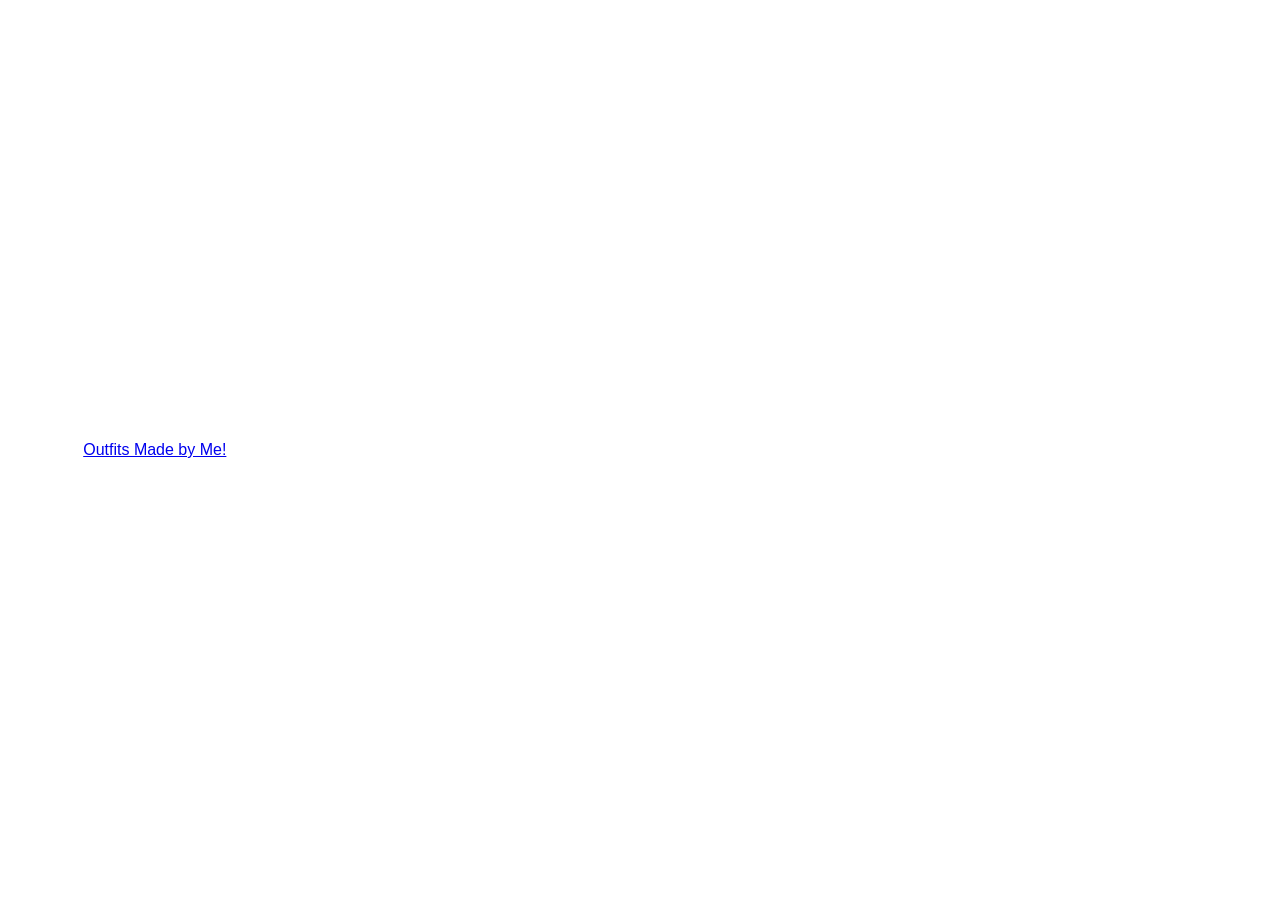
==== outfits.html @ 9cf1b334 "Added links" ====
<!DOCTYPE html>
<html lang="en">

<head>
    <meta charset="UTF-8">
    <meta name="viewport" content="width=device-width, initial-scale=1.0">
    <title>Y.Yasmine's Fashion Pieces</title>
    <link rel="stylesheet" href="main.css">
    <link rel="shortcut icon" href="assets/profile1.png" type="image/x-icon">
</head>

<body>
    <a target="blank" href="http://">Outfits Made by Me!</a>
</body>
</html>
---- main.css ----
@import url('https://fonts.googleapis.com/css2?family=Saira+Stencil:ital,wght@0,100..900;1,100..900&family=Ultra&display=swap');

* {
    margin: 0;
    padding: 0;
    box-sizing: border-box;
}

body {
    color: #494949;
    /* font-family: "Ultra", serif;
    font-style: normal;
    letter-spacing: 6%; */

    font-family: "Saira Stencil", sans-serif;
    font-optical-sizing: auto;
    font-style: normal;

    display: flex;
    align-items: center;
    /* gap: 75px; */

    width: 97vw;
    height: 100vh;
    margin: auto;

    padding: 0 9vw;

    /* border: 3px solid red; */
}

.profile-ctn {
    width: 540px;
    margin-top: 45px;
}

.profile-ctn .profile-pic {
    position: relative;
}

.profile-ctn .profile-pic .pic {
    width: 435px;
    height: 435px;
    border-radius: 50%;
    object-fit: cover;
    background-image: url("./assets/profile3.png");
    background-position: 0%;
    background-size: contain;
}

.profile-ctn .profile-pic a {
    text-decoration: none;
    position: absolute;
    transition: all 0.3s ease-in;
}

.profile-ctn .profile-pic a:hover {
    transform: scale(1.02) translateY(-2px);
}

.profile-ctn .profile-pic a:nth-of-type(3) {
    top: 70px;
    left: -25px;
}

.profile-ctn .profile-pic a:nth-of-type(2) {
    top: 0px;
    left: 35px;
}

.profile-ctn .profile-pic a:nth-of-type(1) {
    top: -45px;
    left: 120px;
}

.profile-ctn h1 {
    width: 550px;
    font-size: 52px;
    font-weight: 900;
    letter-spacing: 1px;
    margin-top: 10px;
    cursor: default;
}

.profile-ctn p {
    width: 500px;
    font-size: 18px;
    font-weight: 800;
    line-height: 30px;
    cursor: default;
    margin-top: 10px;
    margin-left: 8px;
}

@media screen and (max-width: 1450px) {
    body {
        padding: 0 5vw;
    }

    .profile-ctn {
        transform: scale(0.8);
    }

    .buttons-ctn {
        transform: scale(0.8);
    }
}

@media screen and (max-width: 1270px) {
    body {
        padding: 0 0vw;
    }

    .profile-ctn {
        transform: scale(0.6);
        width: 340px;
    }

    .buttons-ctn {
        transform: scale(0.6) translateX(70px);
    }
}

@media screen and (max-width: 930px) {
     body {
        padding: 0 3vw;
    }

    .profile-ctn {
        transform: scale(0.5);
        width: 140px;
    }

    .buttons-ctn {
        transform: scale(0.5) translateX(170px);
    }
}

@media screen and (max-width: 770px) {
     body {
        padding: 0vh 0vw;
        flex-direction: column;
        justify-content: center;
        align-items: center;
        gap: 20px;
    }

    .profile-ctn {
        transform: scale(0.5);
        width: 540px;
        height: 400px;
        margin: 0;
        margin-top: -150px;
    }

    .profile-ctn .profile-pic .pic {
        margin: auto;
        margin-bottom: 15px;
    }

    .profile-ctn h1, .profile-ctn p {
        text-align: center;
        margin: 0 auto;
    }

    .buttons-ctn {
        transform: scale(0.5) translateX(0px);
        margin: 0 !important;
        width: 555px !important;
    }
}






.buttons-ctn {
    margin-left: auto;
    /* width: 740px; */
}

.buttons-ctn .buttons {
    display: flex;
    flex-direction: column;
    gap: 35px;
    justify-content: end;
}

.buttons-ctn .buttons .buttons1, .buttons-ctn .buttons .buttons2 {
    display: flex;
    gap: 35px;
    justify-content: end;
}

.buttons-ctn .buttons a {
    text-decoration: none;
    color: #FFFFFF;
    font-size: 18px;
    font-weight: 600;
    border-radius: 5px;
    padding: 20px 60px;
    width: fit-content;
    text-align: center;
    box-shadow: 0px 4px 10px #00000039;
    background-image: url("./assets/btn-bg-gray.png");
    background-position: 0%;
    background-size: cover;
    transition: all 0.3s ease-in;
}

.buttons-ctn .buttons a:hover {
    transform: scale(1.02) translateY(-2px);
}

.buttons-ctn .buttons .buttons1 a:nth-of-type(1) {
    background-image: url("./assets/btn-bg-gray.png");
}
.buttons-ctn .buttons .buttons1 a:nth-of-type(2) {
    background-image: url("./assets/btn-bg-beige.png");
}
.buttons-ctn .buttons .buttons2 a:nth-of-type(1) {
    background-image: url("./assets/btn-bg-orange.png");
}
.buttons-ctn .buttons .buttons2 a:nth-of-type(2) {
    background-image: url("./assets/btn-bg-wine.png");
}

.buttons-ctn p {
    margin-top: 70px;
    text-align: center;
    text-decoration: underline;
    font-size: 15px;
    cursor: default;
}
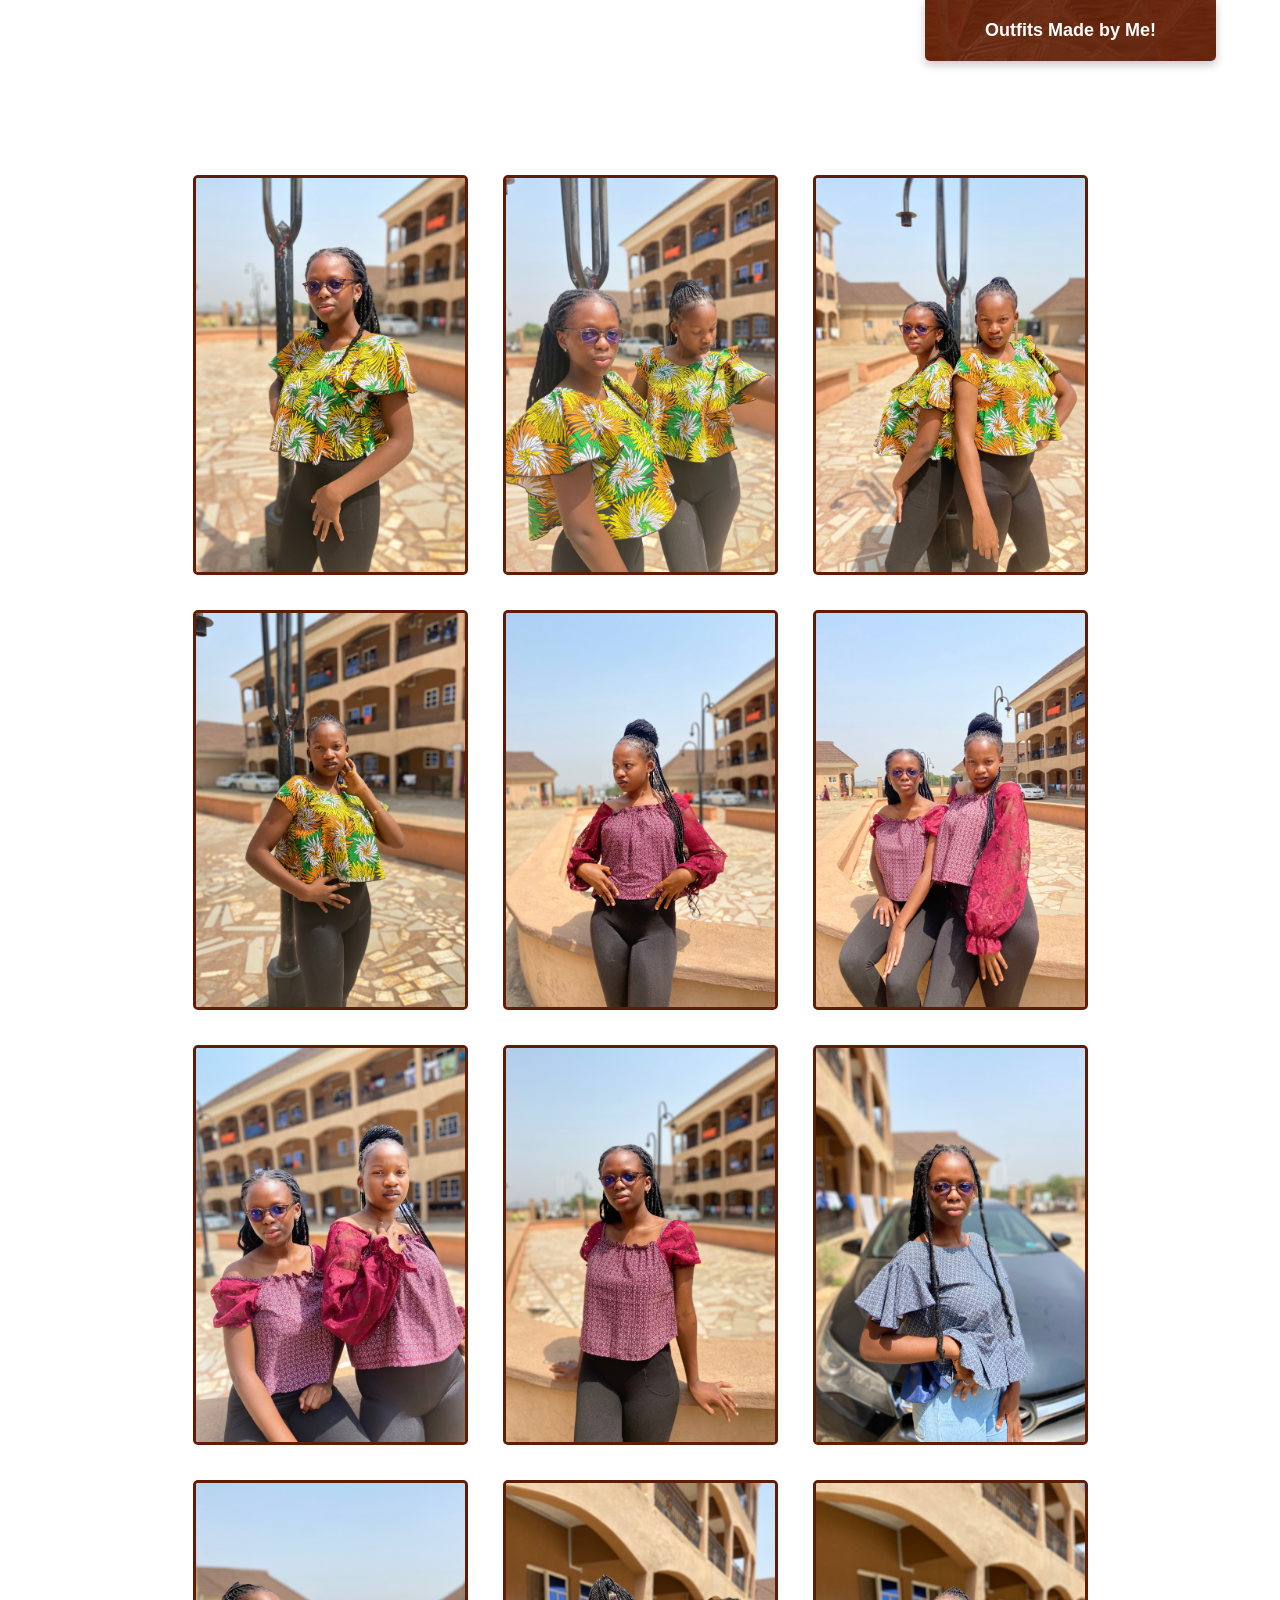
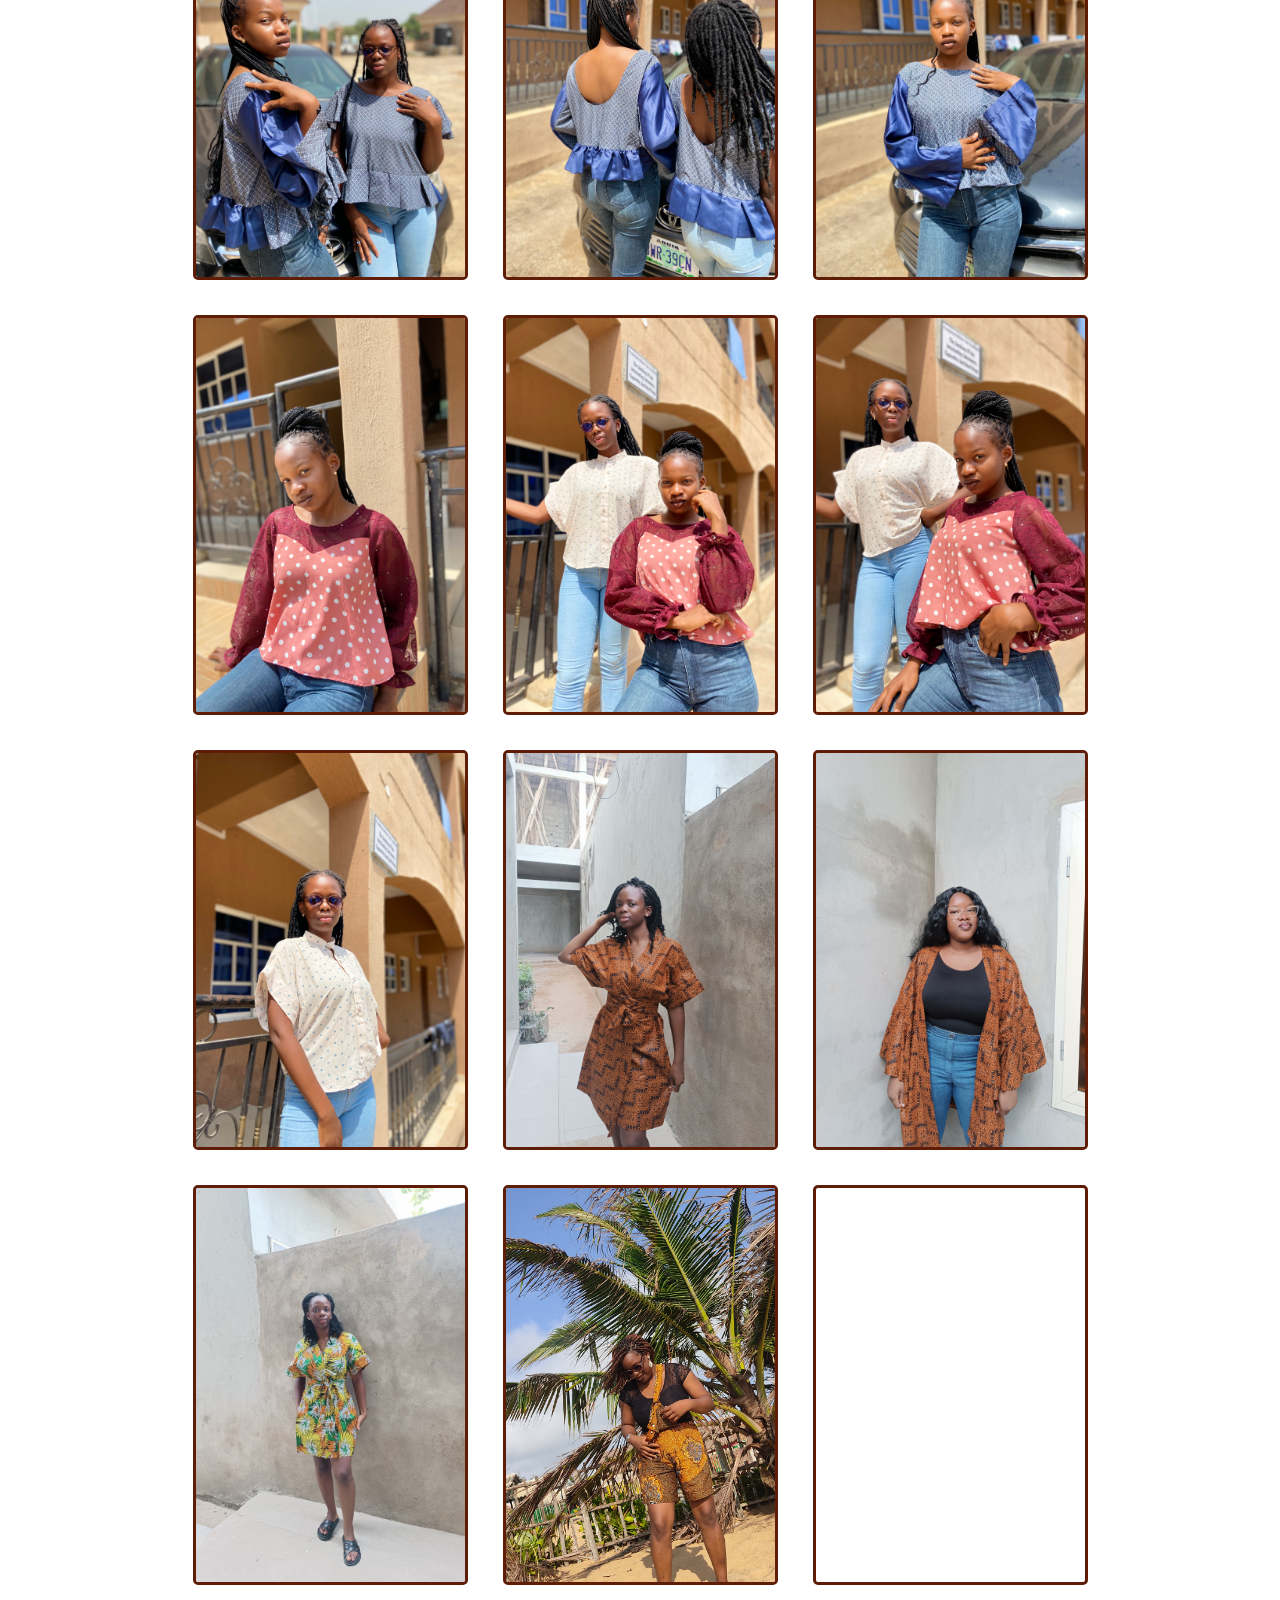
==== commit 19a3ef71: "Added additional pages" ====
--- a/outfits.html
+++ b/outfits.html
@@ -5,11 +5,35 @@
     <meta charset="UTF-8">
     <meta name="viewport" content="width=device-width, initial-scale=1.0">
     <title>Y.Yasmine's Fashion Pieces</title>
-    <link rel="stylesheet" href="main.css">
+    <link rel="stylesheet" href="pages.css">
     <link rel="shortcut icon" href="assets/profile1.png" type="image/x-icon">
 </head>
 
 <body>
-    <a target="blank" href="http://">Outfits Made by Me!</a>
+    <a class="page-title outfits" target="blank" href="http://">Outfits Made by Me!</a>
+
+    <div class="items-ctn outfits">
+        <img src="outfits/1.jpeg">
+        <img src="outfits/2.jpeg">
+        <img src="outfits/3.jpeg">
+        <img src="outfits/4.jpeg">
+        <img src="outfits/5.jpeg">
+        <img src="outfits/6.jpeg">
+        <img src="outfits/7.jpeg">
+        <img src="outfits/8.jpeg">
+        <img src="outfits/9.jpeg">
+        <img src="outfits/10.jpeg">
+        <img src="outfits/11.jpeg">
+        <img src="outfits/12.jpeg">
+        <img src="outfits/13.jpeg">
+        <img src="outfits/14.jpeg">
+        <img src="outfits/15.jpeg">
+        <img src="outfits/16.jpeg">
+        <img src="outfits/17.jpg">
+        <img src="outfits/18.jpg">
+        <img src="outfits/19.jpg">
+        <img src="outfits/20.jpg">
+        <video src="outfits/21.mp4" autoplay loop muted></video>
+    </div>
 </body>
 </html>
--- a/pages.css
+++ b/pages.css
@@ -0,0 +1,102 @@
+@import url('https://fonts.googleapis.com/css2?family=Saira+Stencil:ital,wght@0,100..900;1,100..900&family=Ultra&display=swap');
+
+* {
+    margin: 0;
+    padding: 0;
+    box-sizing: border-box;
+}
+
+body {
+    color: #494949;
+    font-family: "Saira Stencil", sans-serif;
+    font-optical-sizing: auto;
+    font-style: normal;
+}
+
+.page-title {
+    position: fixed;
+    top: 0;
+    right: 5vw;
+    text-decoration: none;
+    color: #FFFFFF;
+    font-size: 18px;
+    font-weight: 600;
+    border-bottom-left-radius: 5px;
+    border-bottom-right-radius: 5px;
+    padding: 20px 60px;
+    width: fit-content;
+    text-align: center;
+    box-shadow: 0px 4px 10px #00000039;
+    background-image: url("./assets/btn-bg-orange.png");
+    background-position: 0%;
+    background-size: 150%;
+    transition: all 0.3s ease-in;
+}
+
+.page-title.outfits {
+    background-image: url("./assets/btn-bg-wine.png");
+}
+
+.items-ctn {
+    display: grid;
+    grid-template-columns: repeat(auto-fill, 275px);
+    gap: 35px;
+    width: auto;
+    padding: 0 5vw;
+    justify-content: center;
+    align-items: center;
+    margin-top: 175px;
+    margin-bottom: 100px;
+    margin-left: auto;
+    margin-right: auto;
+}
+
+.items-ctn img, video {
+    width: 275px;
+    height: 400px;
+    border-radius: 5px;
+    border: 3px solid #FF6636;
+    object-fit: cover;
+}
+
+.items-ctn.outfits img, video {
+    border: 3px solid #5F1C07;
+}
+
+@media screen and (max-width: 1000px) {
+    .page-title {
+        font-size: 15px;
+    }
+
+    .items-ctn {
+        display: grid;
+        grid-template-columns: repeat(auto-fill, 205px);
+        gap: 25px;
+        margin-top: 145px;
+        margin-bottom: 75px;
+    }
+
+    .items-ctn img {
+        width: 205px;
+        height: 300px;
+    }
+}
+
+@media screen and (max-width: 640px) {
+    .page-title {
+        font-size: 15px;
+    }
+
+    .items-ctn {
+        display: grid;
+        grid-template-columns: repeat(auto-fill, 225px);
+        gap: 25px;
+        margin-top: 145px;
+        margin-bottom: 75px;
+    }
+
+    .items-ctn img {
+        width: 225px;
+        height: 350px;
+    }
+}
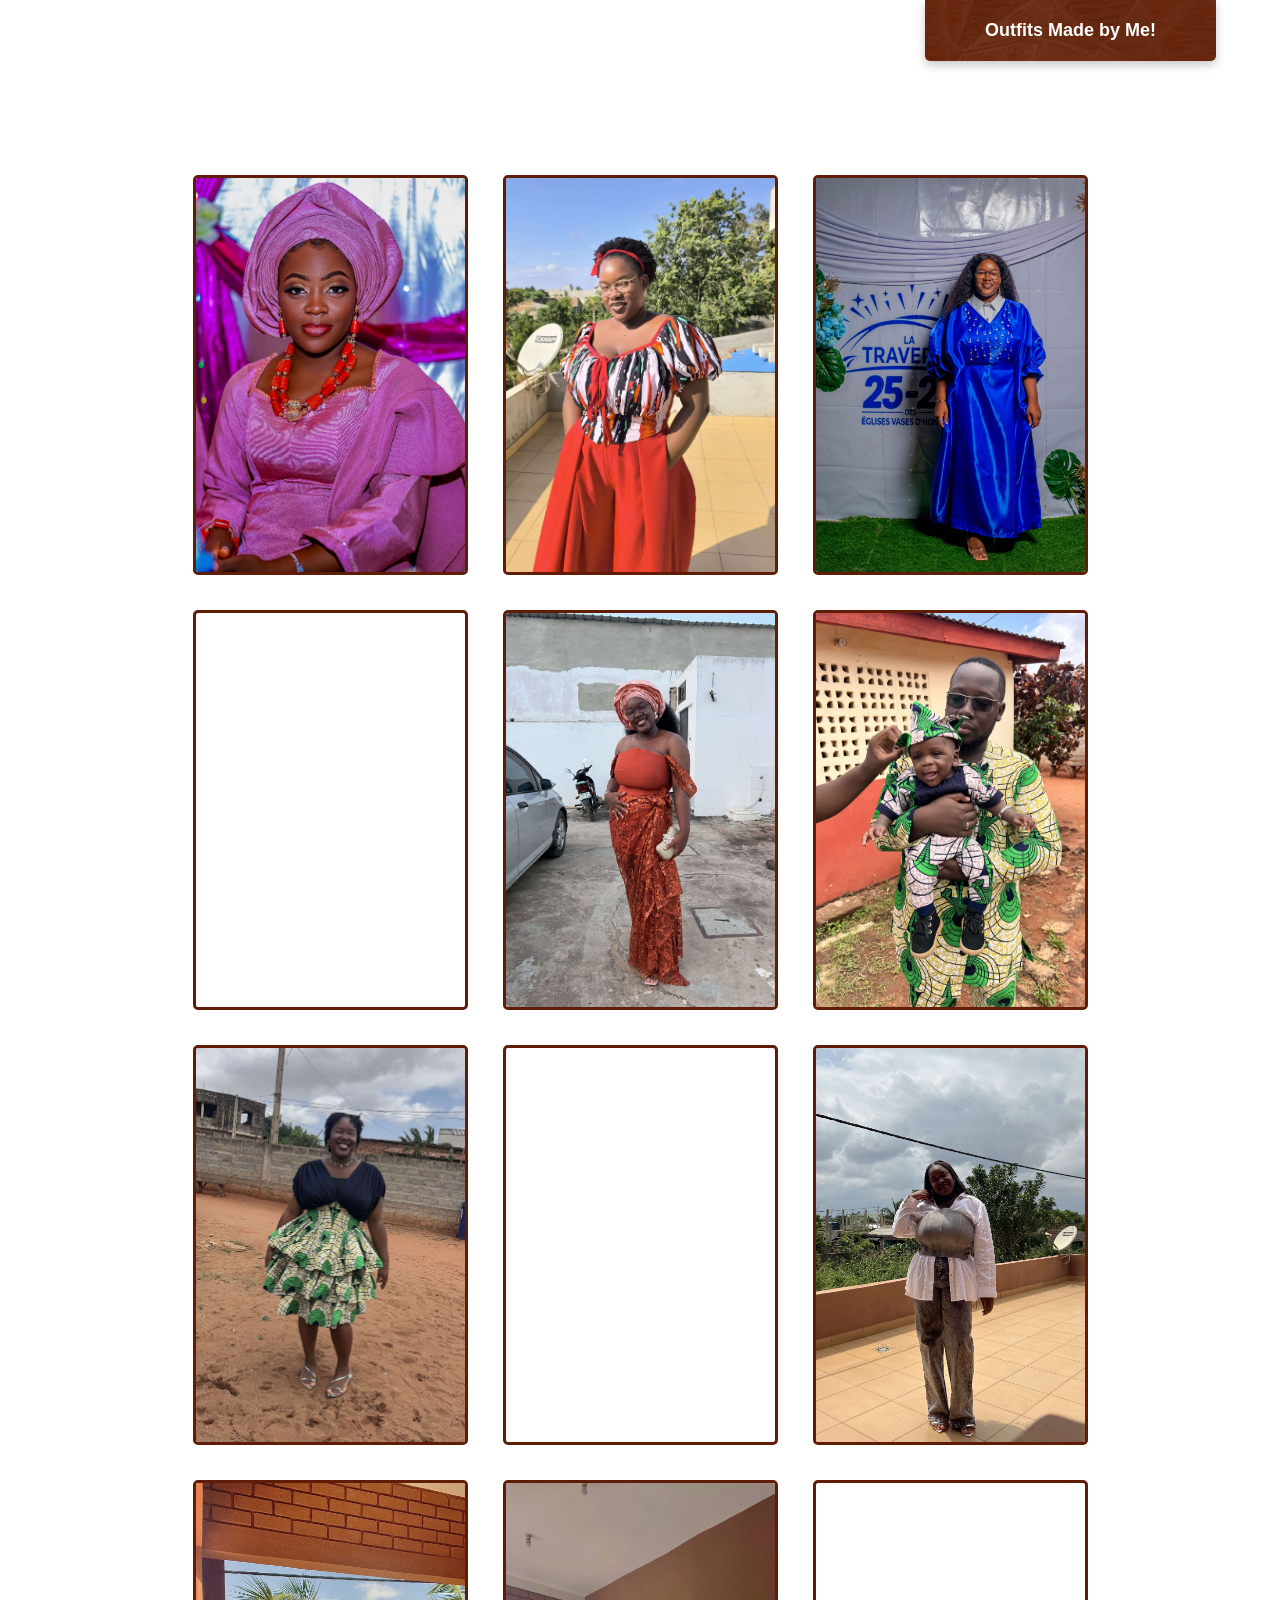
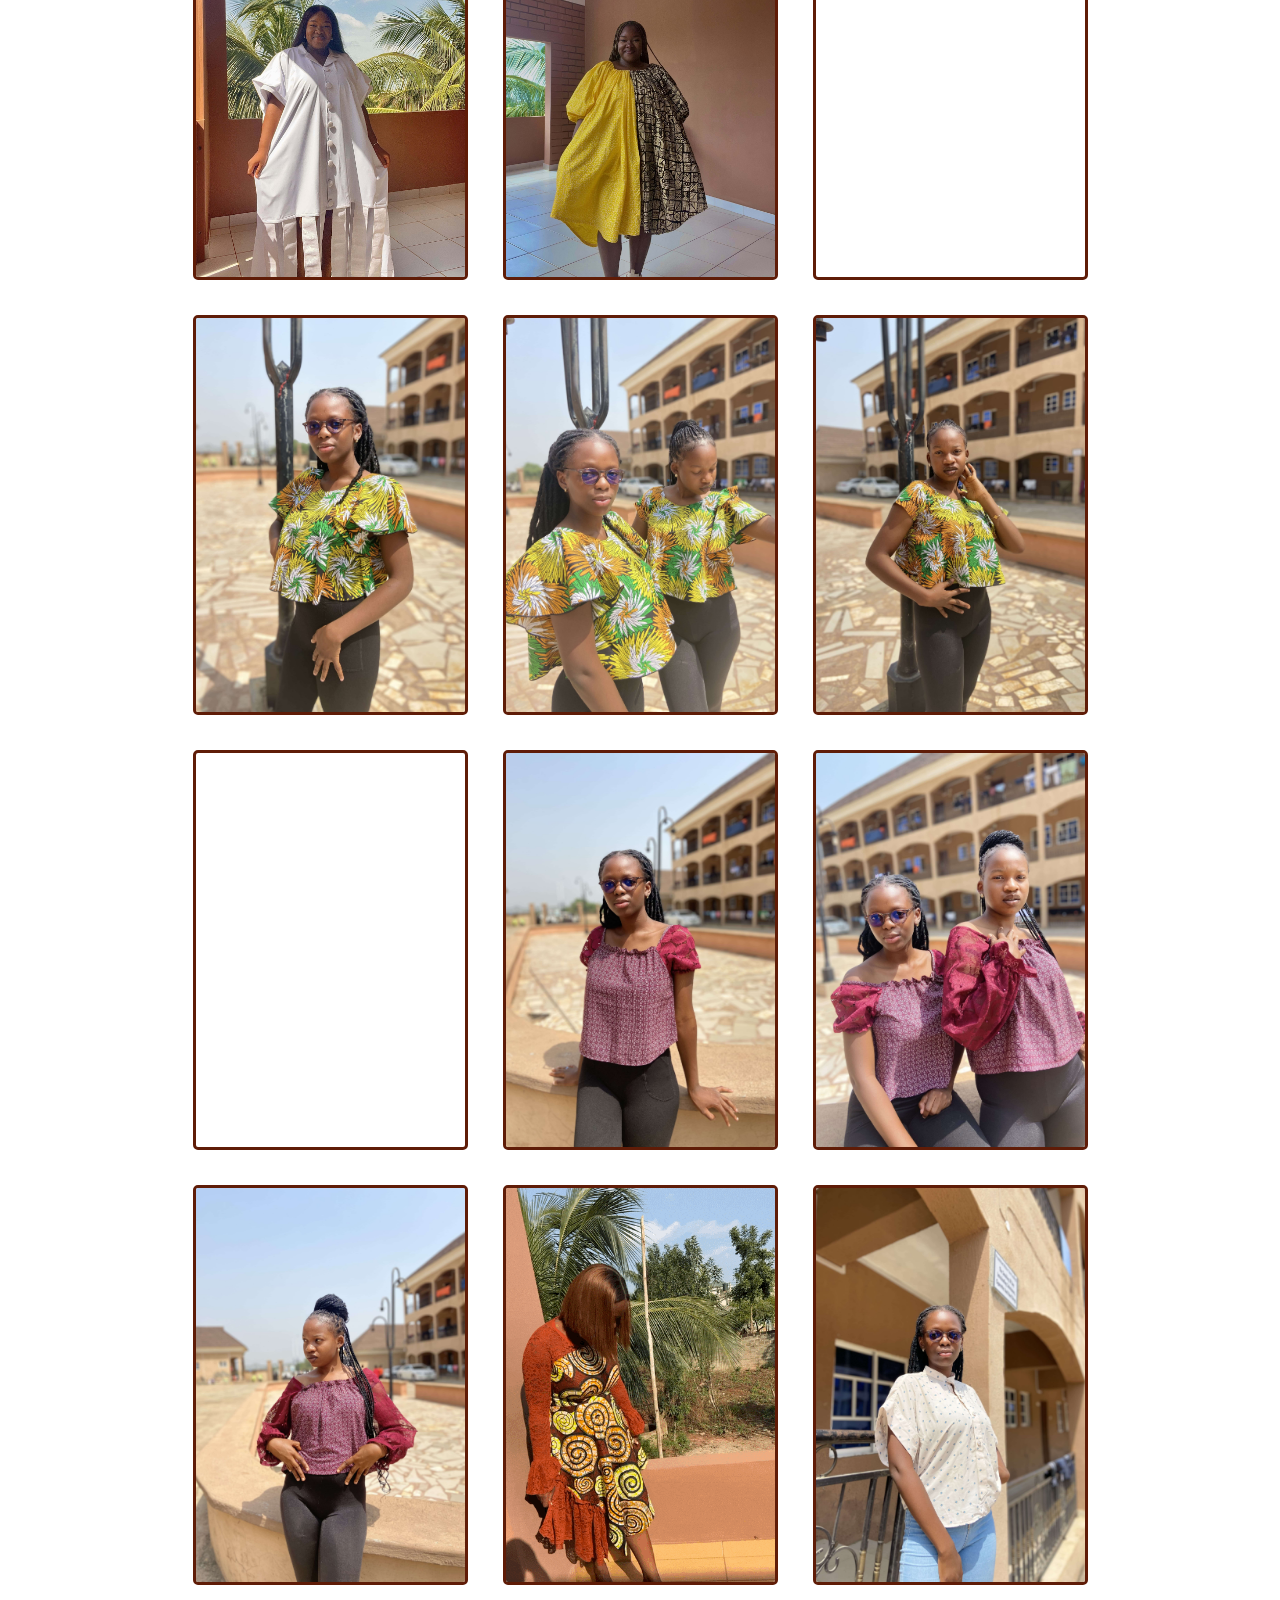
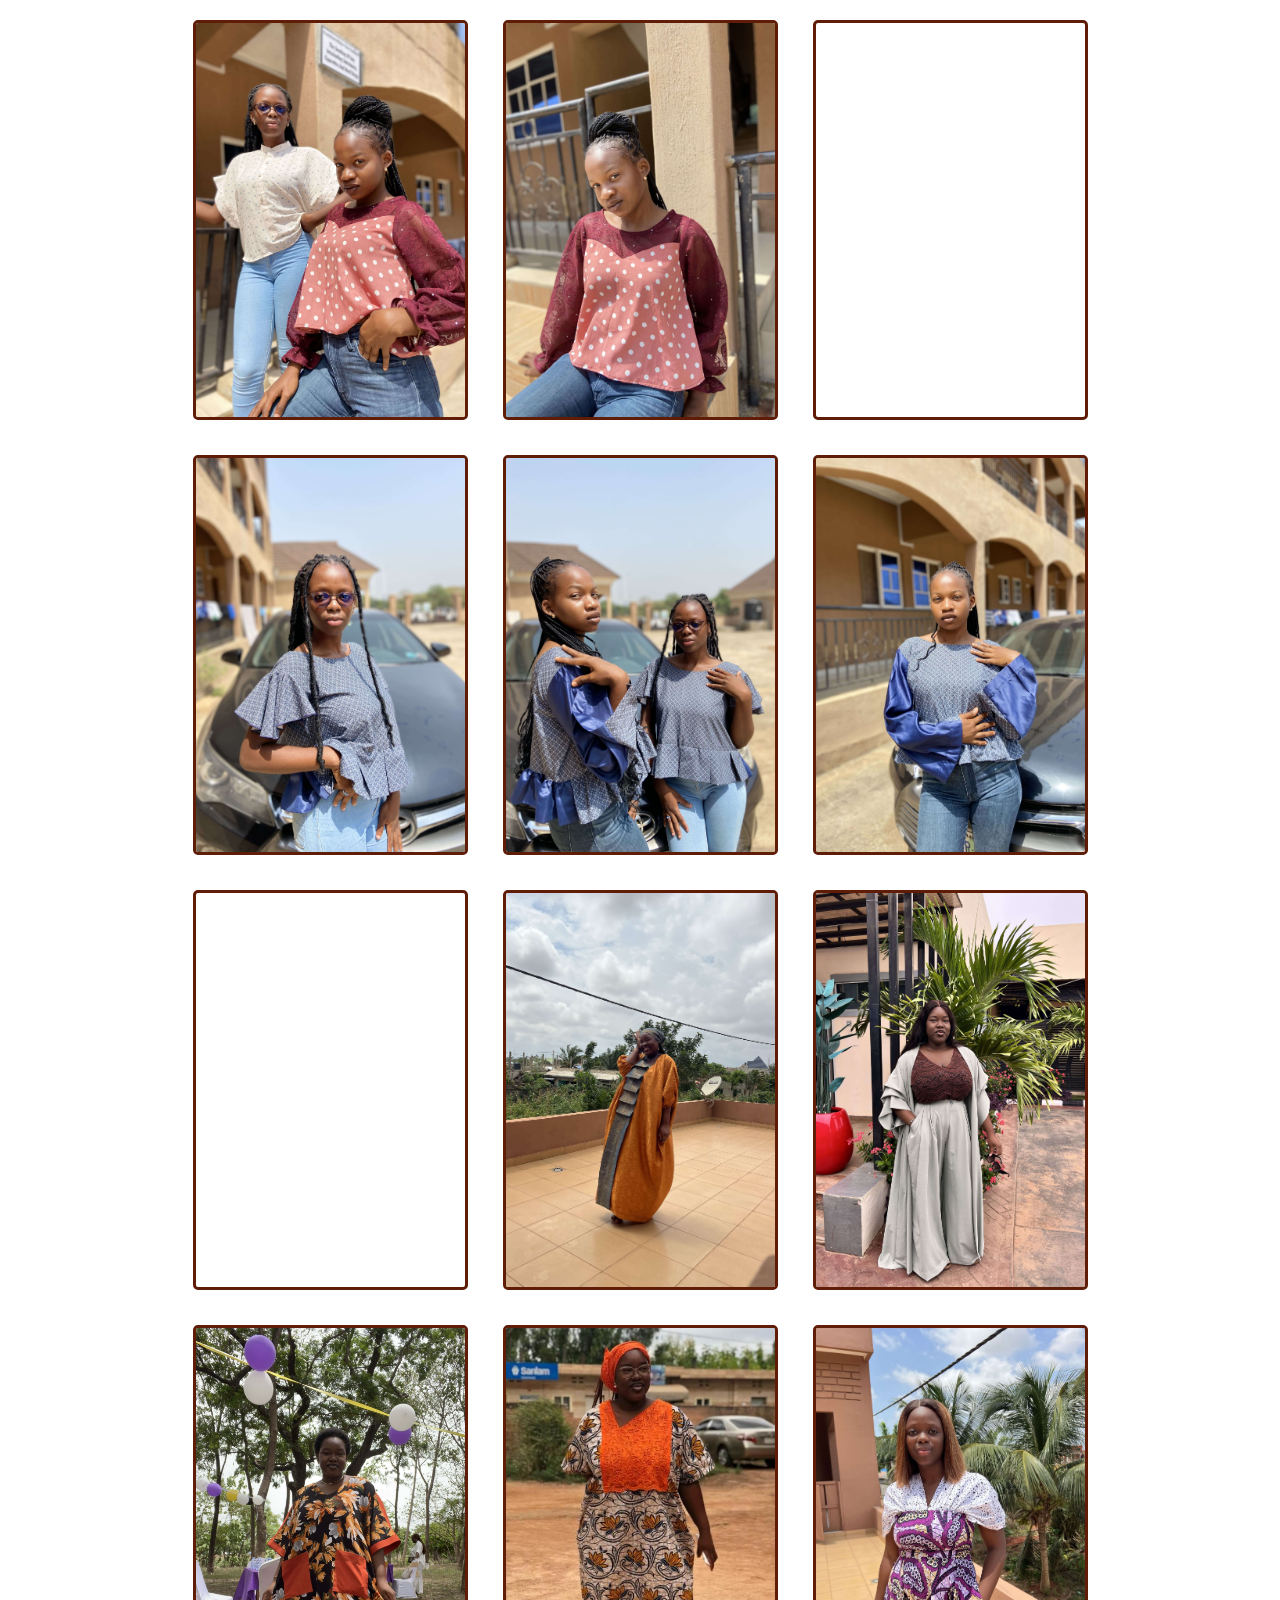
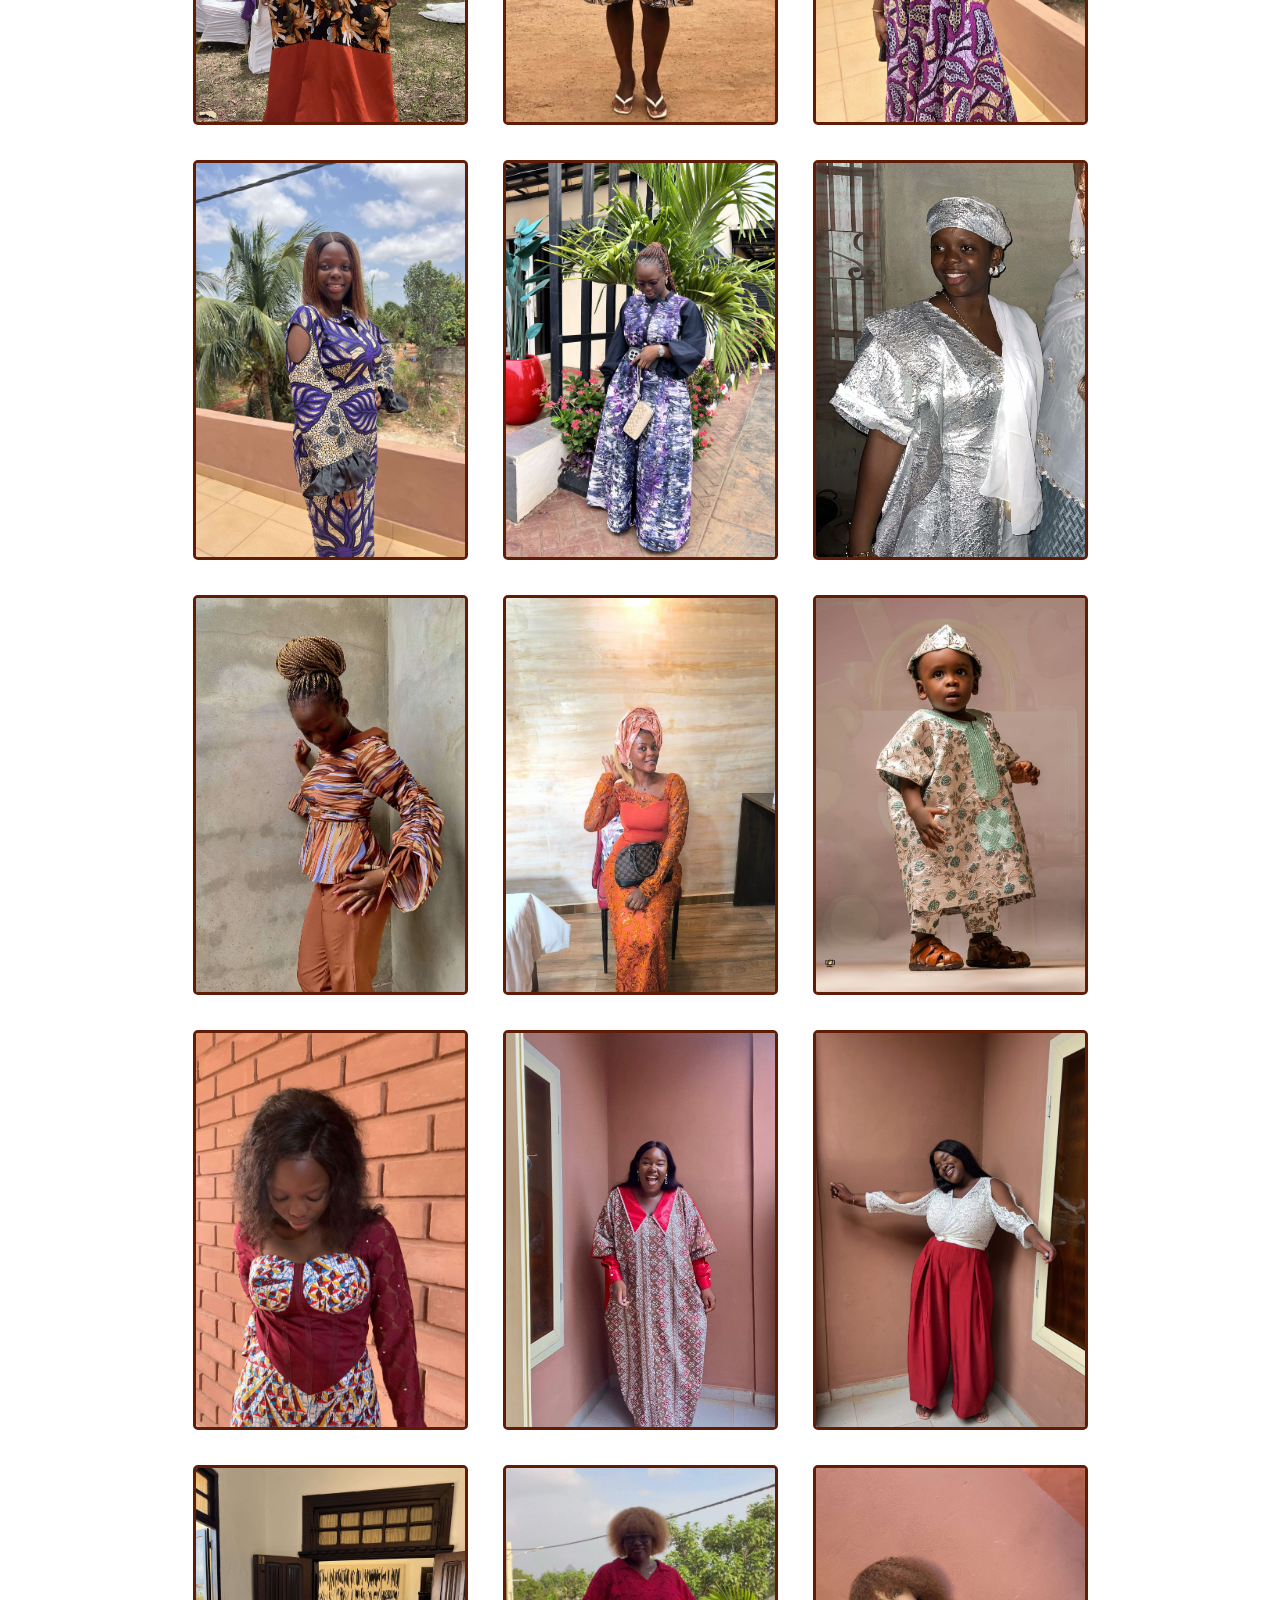
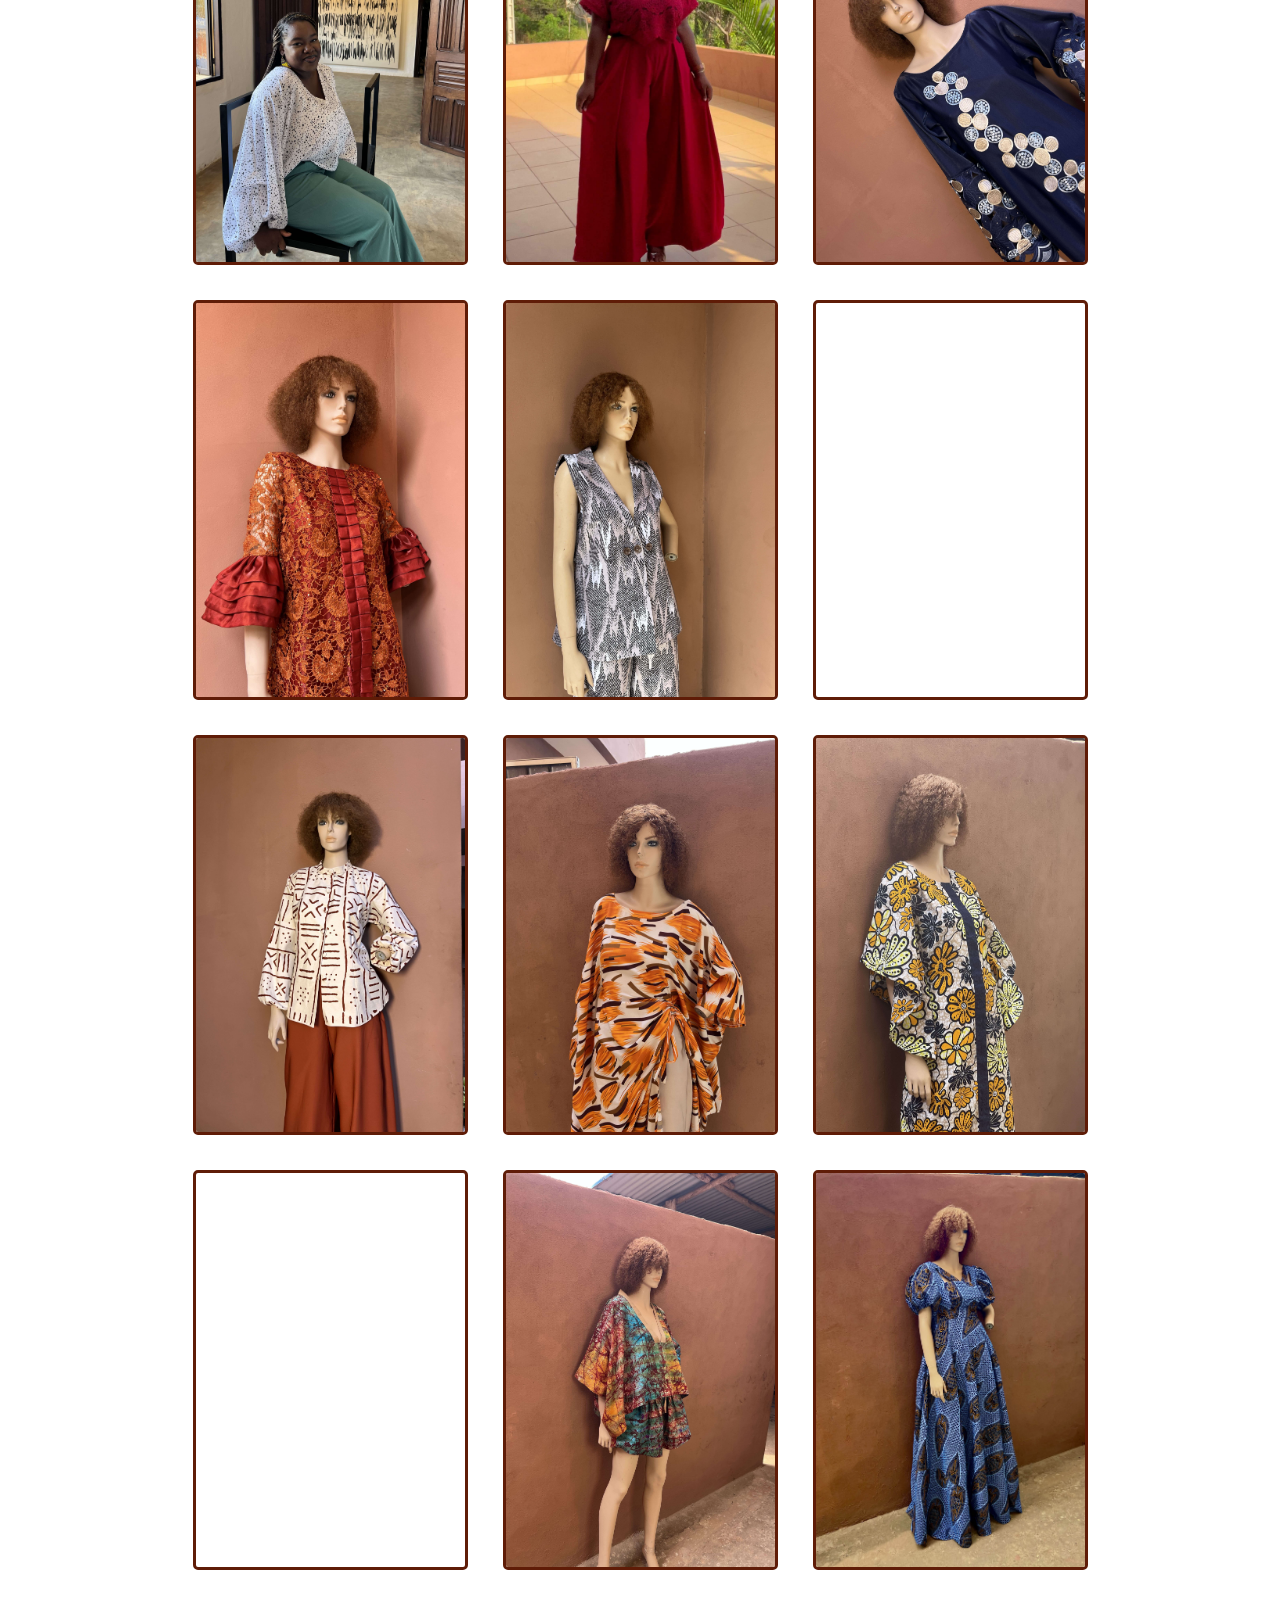
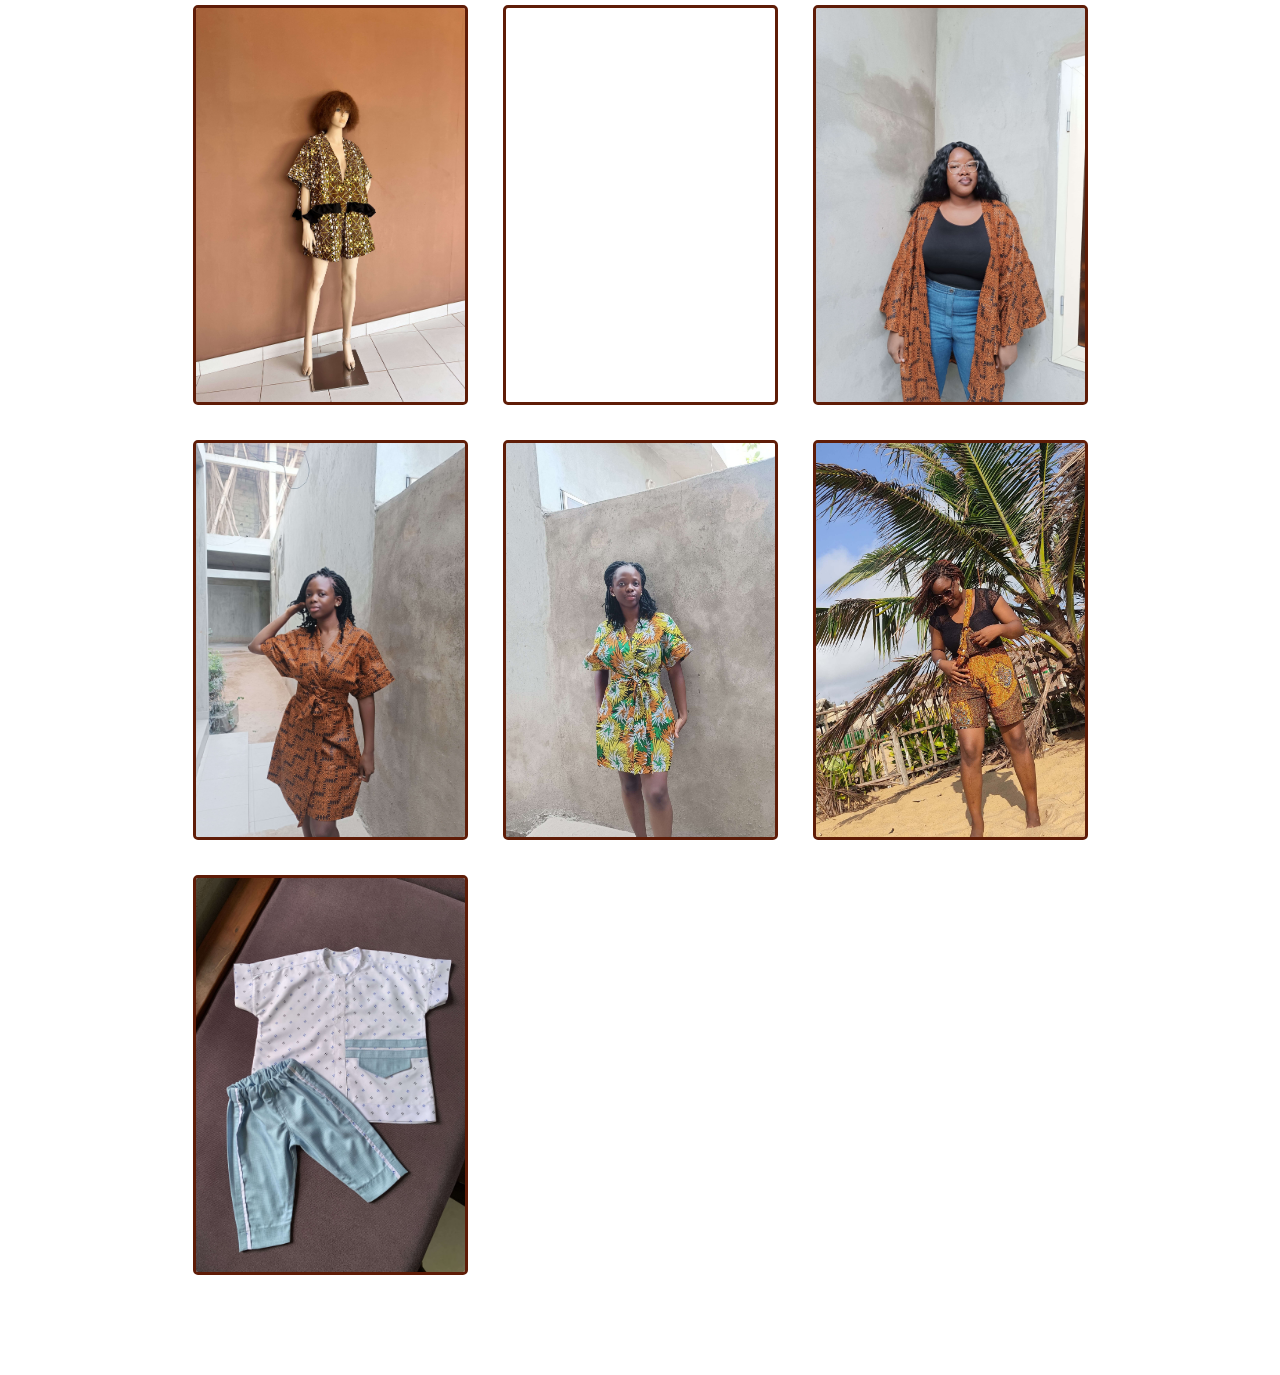
==== commit 5243ae4c: "Completed project" ====
--- a/outfits.html
+++ b/outfits.html
@@ -10,30 +10,77 @@
 </head>
 
 <body>
+    <div class="loader outfits">
+        <img src="./assets/profile4.png" alt="Profile Image">
+        <img src="./assets/profile3.png" alt="Profile Image">
+        <img src="./assets/profile2.png" alt="Profile Image">
+    </div>
+
     <a class="page-title outfits" target="blank" href="http://">Outfits Made by Me!</a>
 
     <div class="items-ctn outfits">
-        <img src="outfits/1.jpeg">
+        <img src="outfits/1.jpg">
         <img src="outfits/2.jpeg">
         <img src="outfits/3.jpeg">
+        <video style="object-position: 20%;" src="outfits/01.mp4" autoplay loop muted></video>
         <img src="outfits/4.jpeg">
-        <img src="outfits/5.jpeg">
+        <img src="outfits/5.jpg">
         <img src="outfits/6.jpeg">
+        <video src="outfits/02.mp4" autoplay loop muted></video>
         <img src="outfits/7.jpeg">
         <img src="outfits/8.jpeg">
         <img src="outfits/9.jpeg">
+        <video src="outfits/06.mov" autoplay loop muted></video>
         <img src="outfits/10.jpeg">
         <img src="outfits/11.jpeg">
         <img src="outfits/12.jpeg">
+        <video src="outfits/04.mp4" autoplay loop muted></video>
         <img src="outfits/13.jpeg">
         <img src="outfits/14.jpeg">
         <img src="outfits/15.jpeg">
+        <img src="outfits/05.gif">
         <img src="outfits/16.jpeg">
-        <img src="outfits/17.jpg">
-        <img src="outfits/18.jpg">
-        <img src="outfits/19.jpg">
-        <img src="outfits/20.jpg">
-        <video src="outfits/21.mp4" autoplay loop muted></video>
+        <img src="outfits/17.jpeg">
+        <img src="outfits/18.jpeg">
+        <video src="outfits/08.mp4" autoplay loop muted></video>
+        <img src="outfits/19.jpeg">
+        <img src="outfits/20.jpeg">
+        <img src="outfits/21.jpeg">
+        <video src="outfits/03.mp4" autoplay loop muted></video>
+        <img src="outfits/22.jpeg">
+        <img src="outfits/23.jpg">
+        <img src="outfits/24.jpeg">
+        <img src="outfits/25.jpeg">
+        <img src="outfits/26.jpg">
+        <img src="outfits/27.jpg">
+        <img src="outfits/28.jpg">
+        <img src="outfits/29.jpeg">
+        <img src="outfits/30.jpeg">
+        <img src="outfits/31.jpg">
+        <img src="outfits/32.jpeg">
+        <img src="outfits/33.jpeg">
+        <img src="outfits/34.jpeg">
+        <img src="outfits/35.jpeg">
+        <img src="outfits/36.jpeg">
+        <img src="outfits/37.jpeg">
+        <img src="outfits/38.jpeg">
+        <img src="outfits/39.jpeg">
+        <img src="outfits/40.jpeg">
+        <video src="outfits/010.mp4" autoplay loop muted></video>
+        <img src="outfits/41.jpeg">
+        <img src="outfits/42.jpg">
+        <img src="outfits/43.jpg">
+        <video src="outfits/09.mp4" autoplay loop muted></video>
+        <img src="outfits/44.jpg">
+        <img src="outfits/45.jpeg">
+        <img src="outfits/46.jpeg">
+        <video src="outfits/07.mp4" autoplay loop muted></video>
+        <img src="outfits/48.jpg">
+        <img src="outfits/49.jpg">
+        <img src="outfits/50.jpg">
+        <img src="outfits/51.jpg">
+        <img src="outfits/47.jpeg">
     </div>
 </body>
+<script src="script.js"></script>
 </html>
--- a/pages.css
+++ b/pages.css
@@ -76,7 +76,7 @@
         margin-bottom: 75px;
     }
 
-    .items-ctn img {
+    .items-ctn img, video {
         width: 205px;
         height: 300px;
     }
@@ -95,8 +95,77 @@
         margin-bottom: 75px;
     }
 
-    .items-ctn img {
+    .items-ctn img, video {
         width: 225px;
         height: 350px;
     }
+}
+
+
+
+
+
+
+.loader {
+    position: fixed;
+    top: 0;
+    left: 0;
+    width: 100vw;
+    height: 100vh;
+    background-color: #FFFFFF;
+    display: flex;
+    justify-content: center;
+    align-items: center;
+    gap: 25px;
+    z-index: 9999;
+    transition: all 2s ease-in;
+}
+
+.loader img {
+    width: 50px;
+    border-radius: 50%;
+    border: 2px solid #494949;
+    animation: loading 2s ease-in-out infinite;
+}
+
+.loader.sketches img {
+    border: 2px solid #FF6636;
+}
+
+.loader.outfits img {
+    border: 2px solid #5F1C07;
+}
+
+.loader img:nth-of-type(2) {
+    animation-delay: 0.3s;
+}
+
+.loader img:nth-of-type(3) {
+    animation-delay: 0.6s;
+}
+
+@keyframes loading {
+    0% {
+        transform: scale(1) translateX(0px);
+        opacity: 1;
+    }
+    50% {
+        transform: scale(1.2)  translateX(15px);
+        opacity: 0.5;
+    }
+    100% {
+        transform: scale(1) translateX(0px);
+        opacity: 1;
+    }
+}
+
+@media screen and (max-width: 640px) {
+    .loader img {
+        width: 30px;
+    }
+}
+
+.loader.loaded {
+    opacity: 0;
+    visibility: hidden;
 }
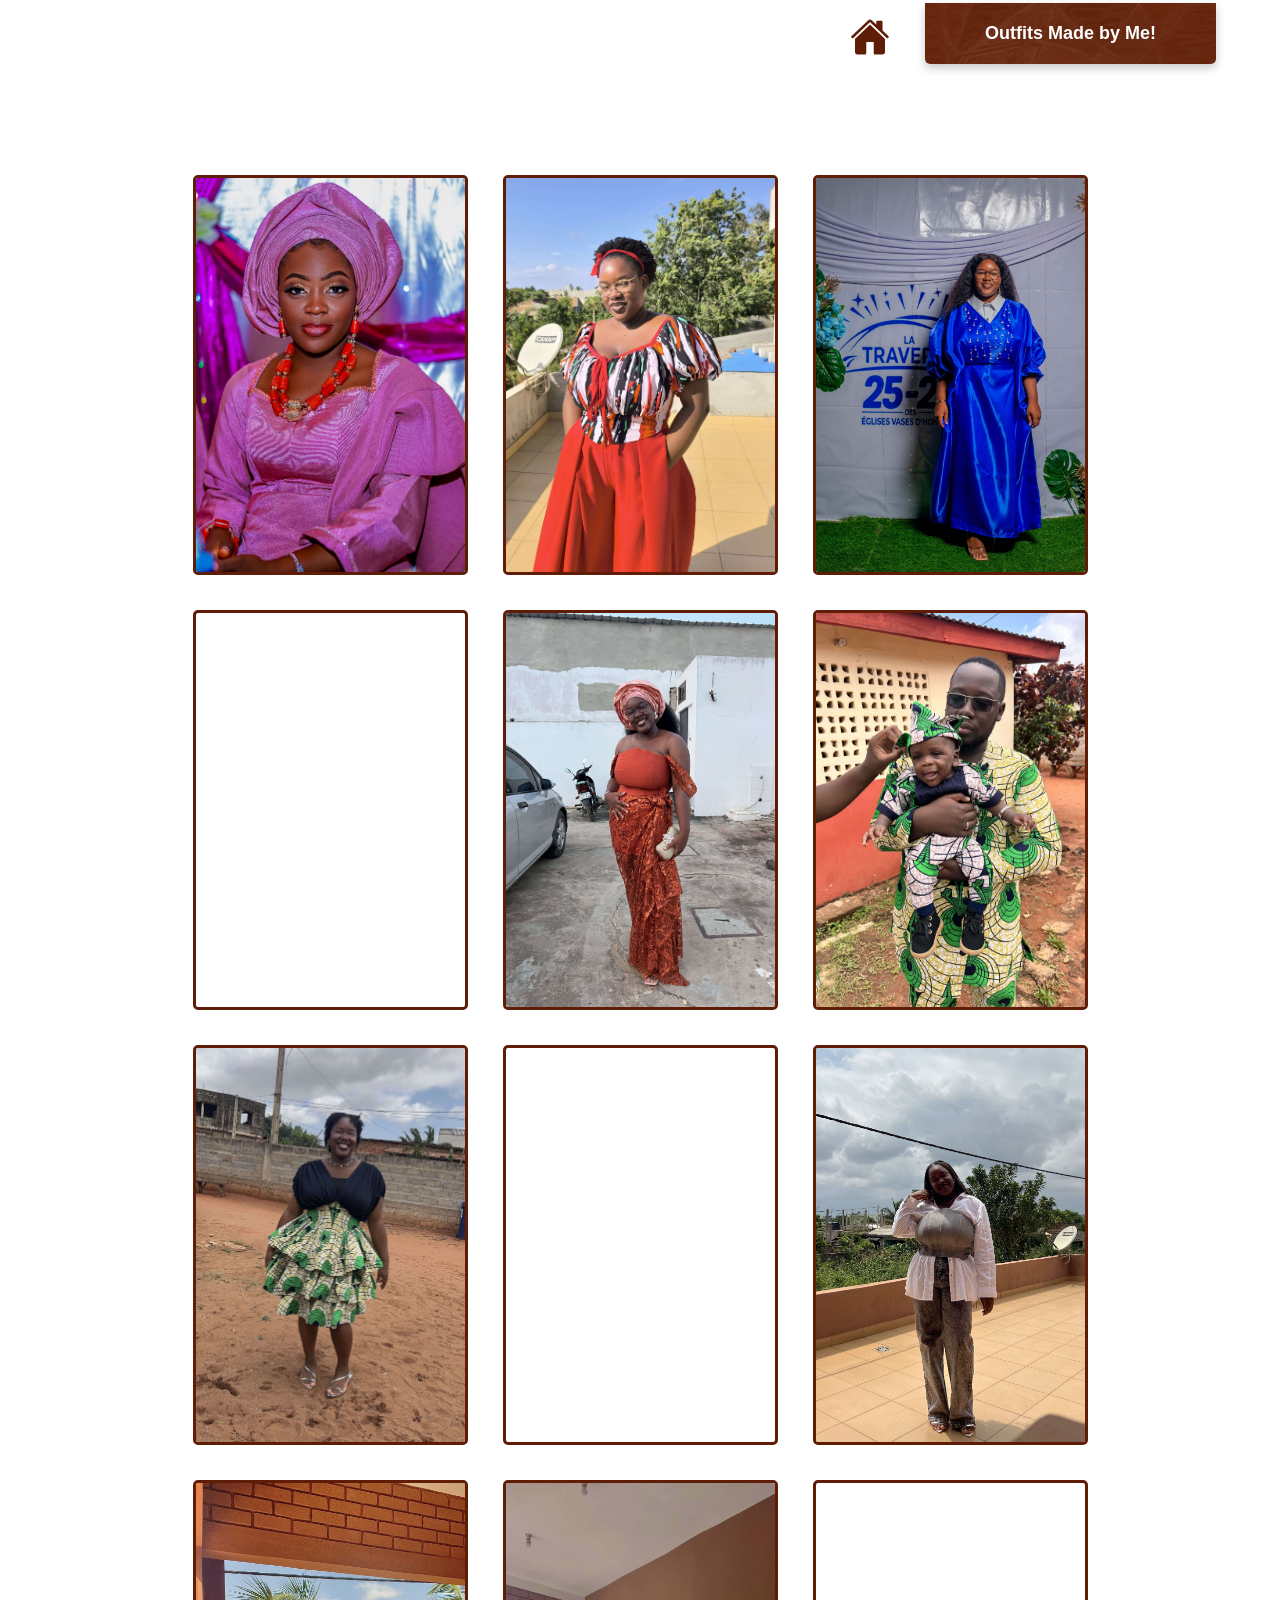
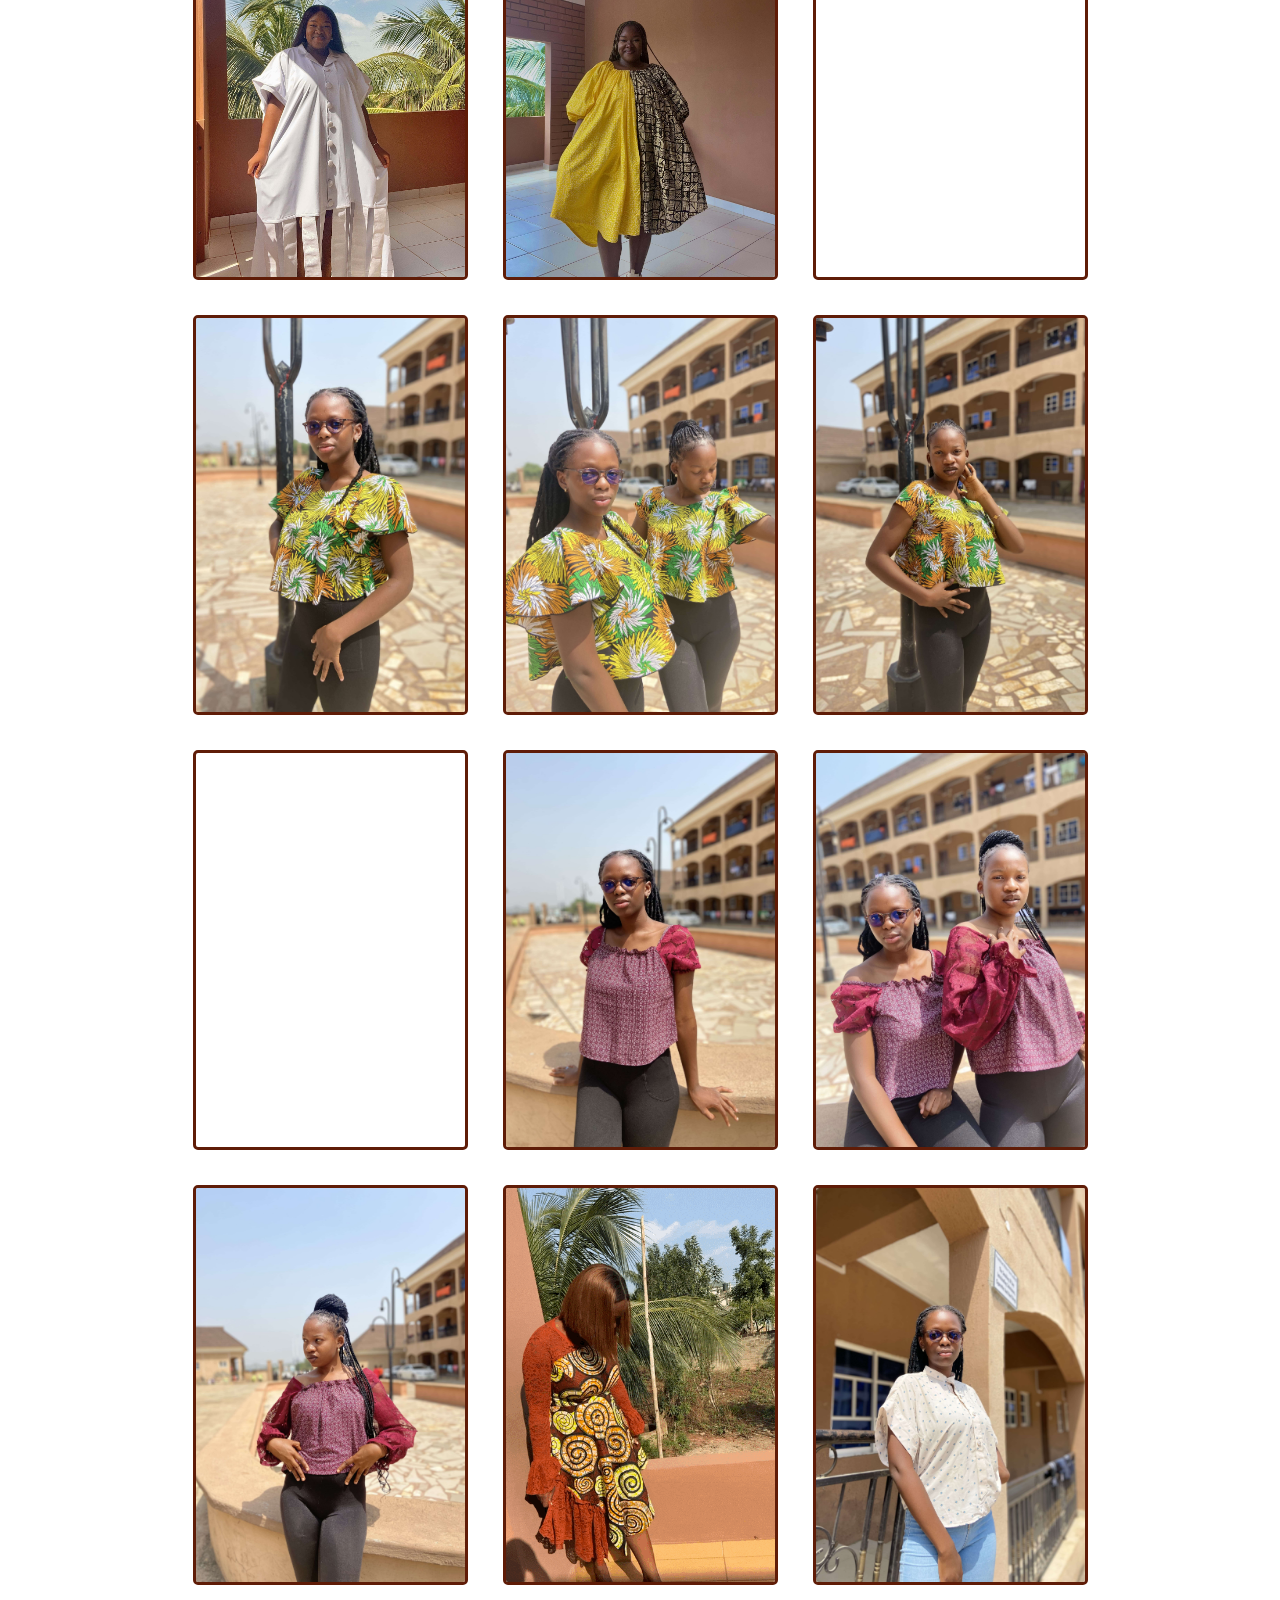
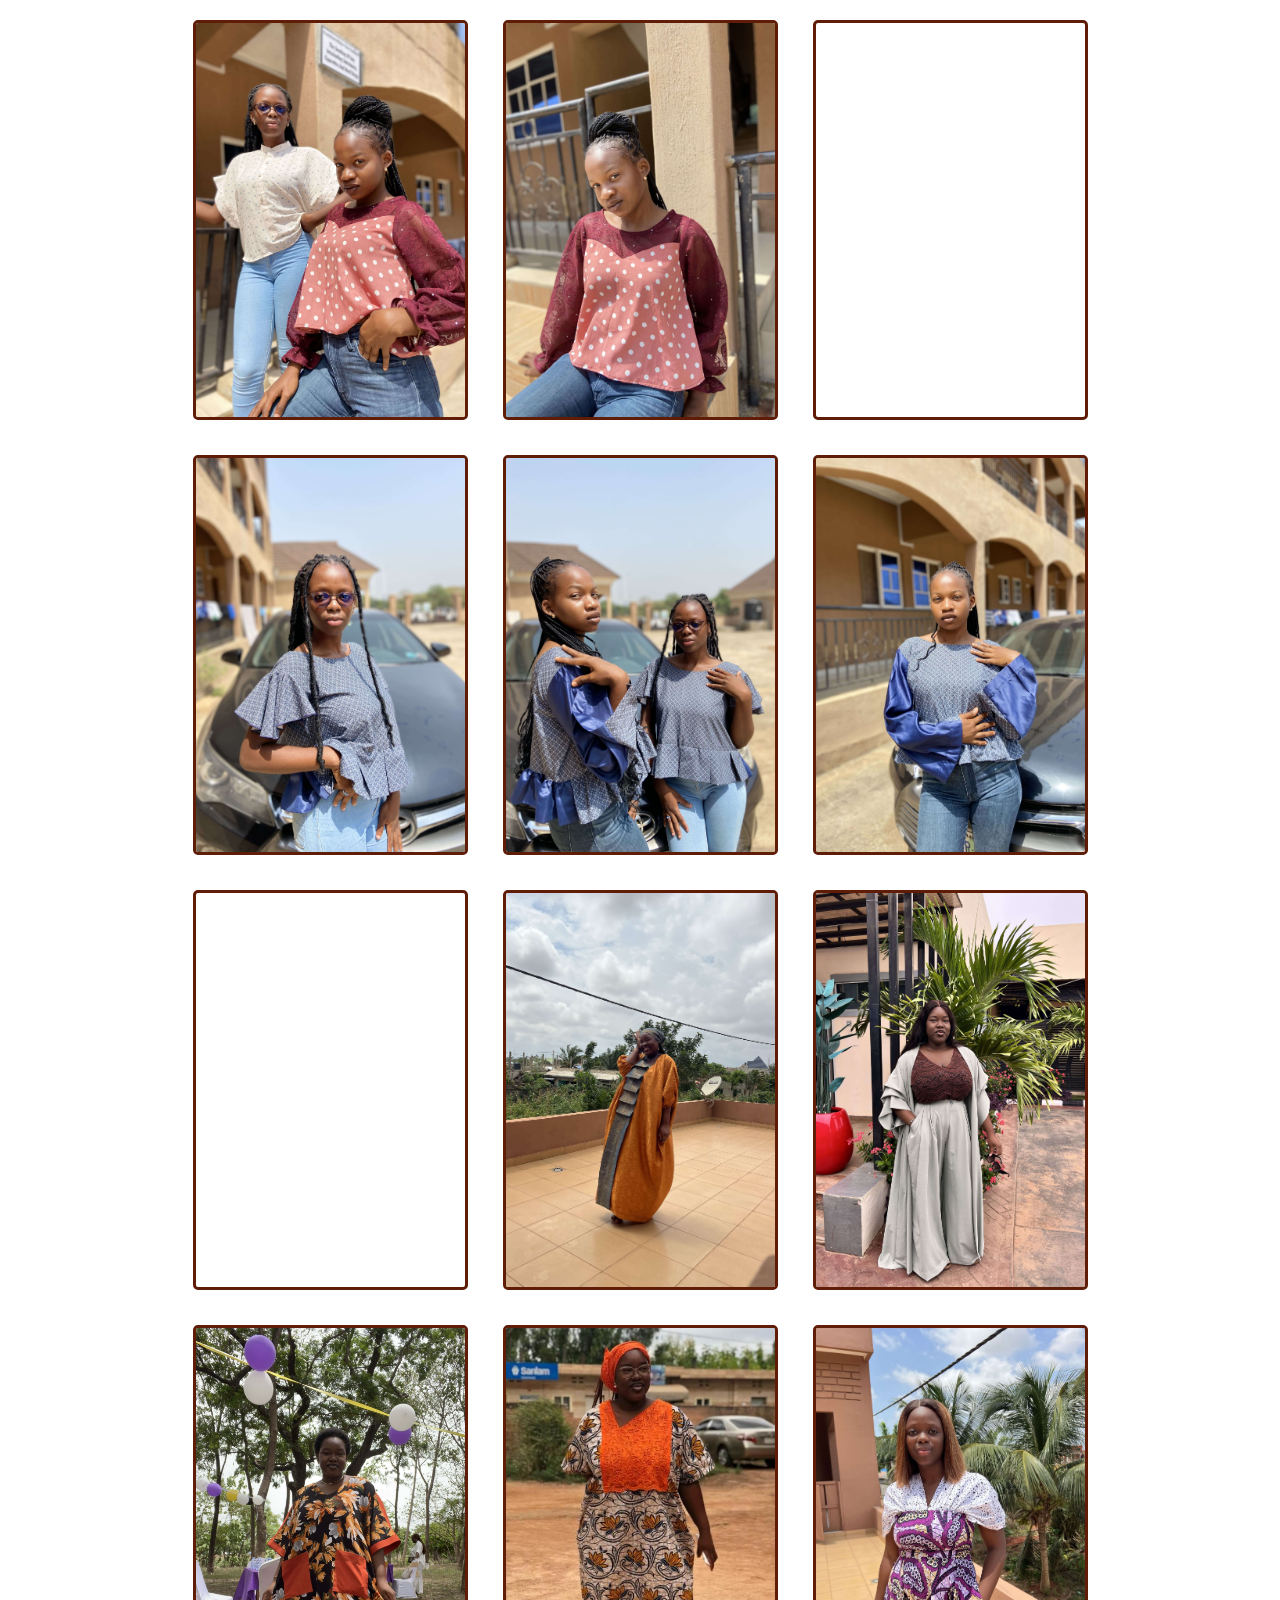
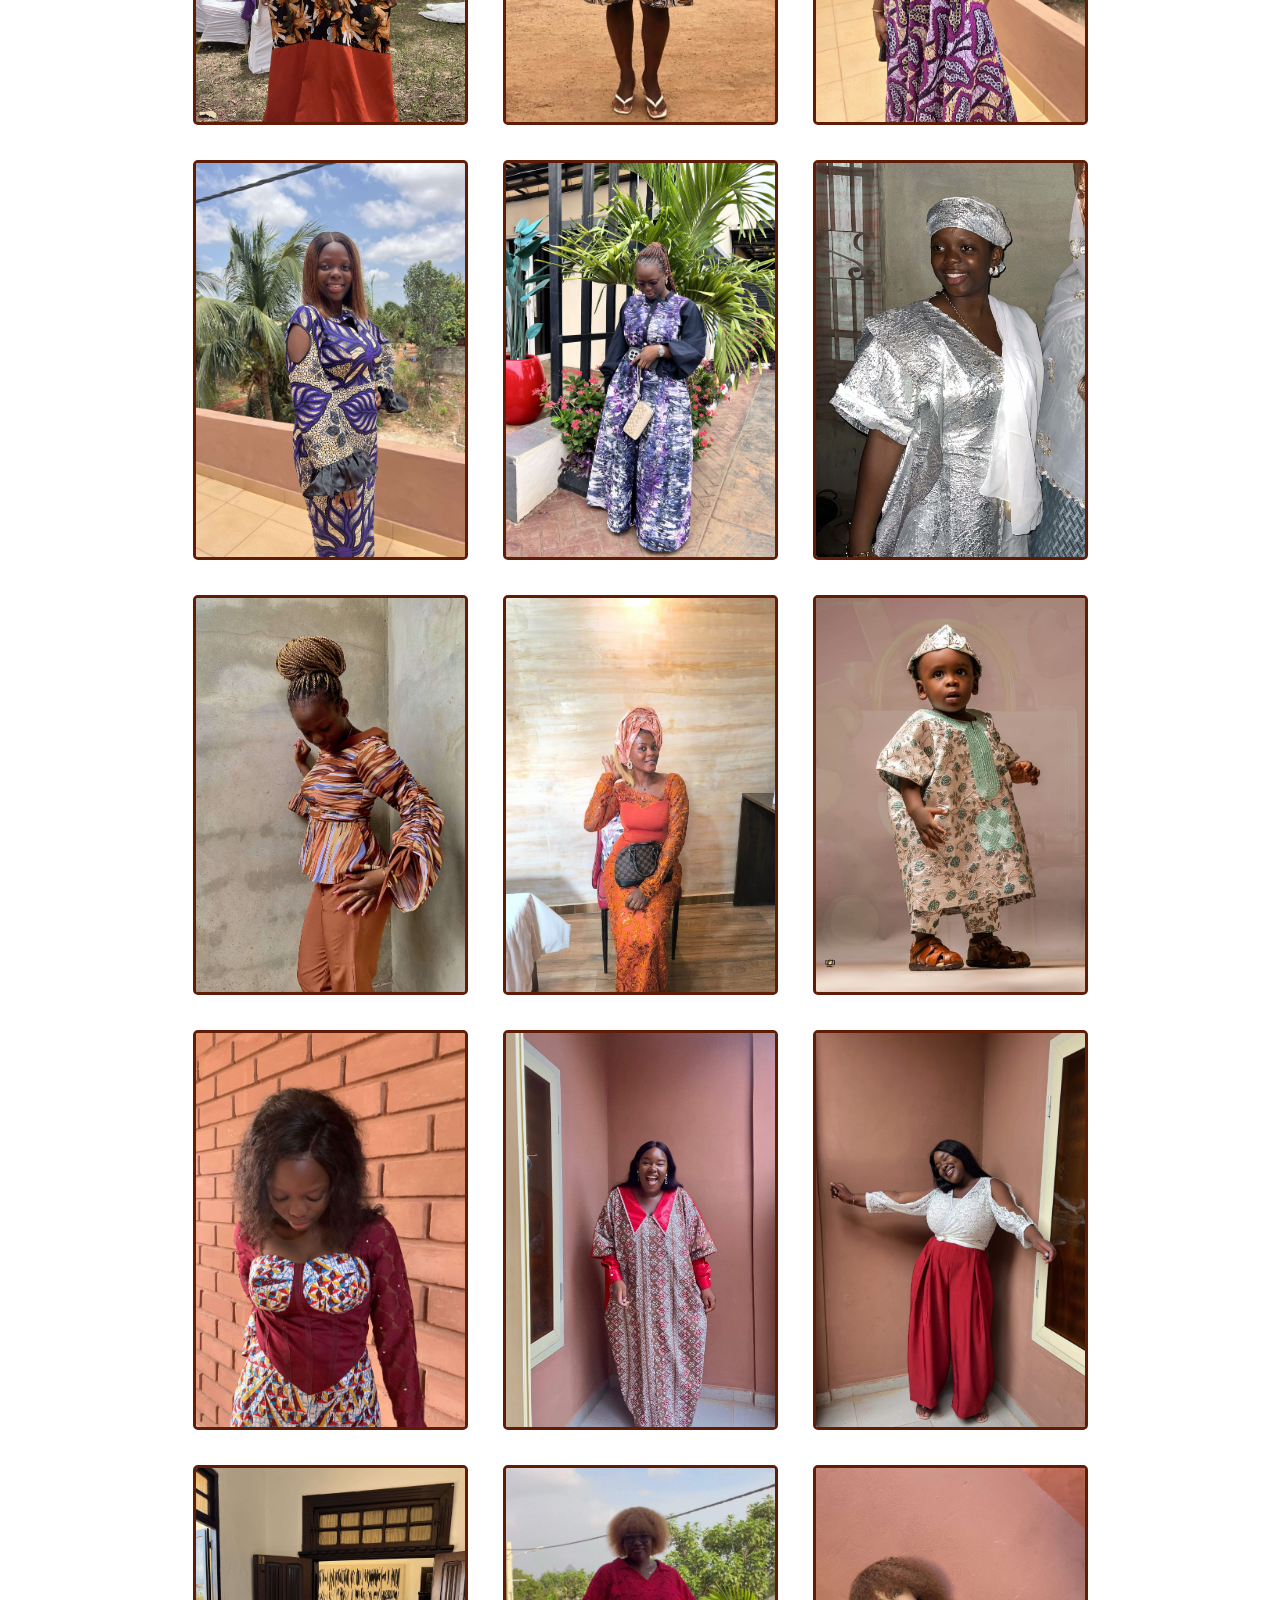
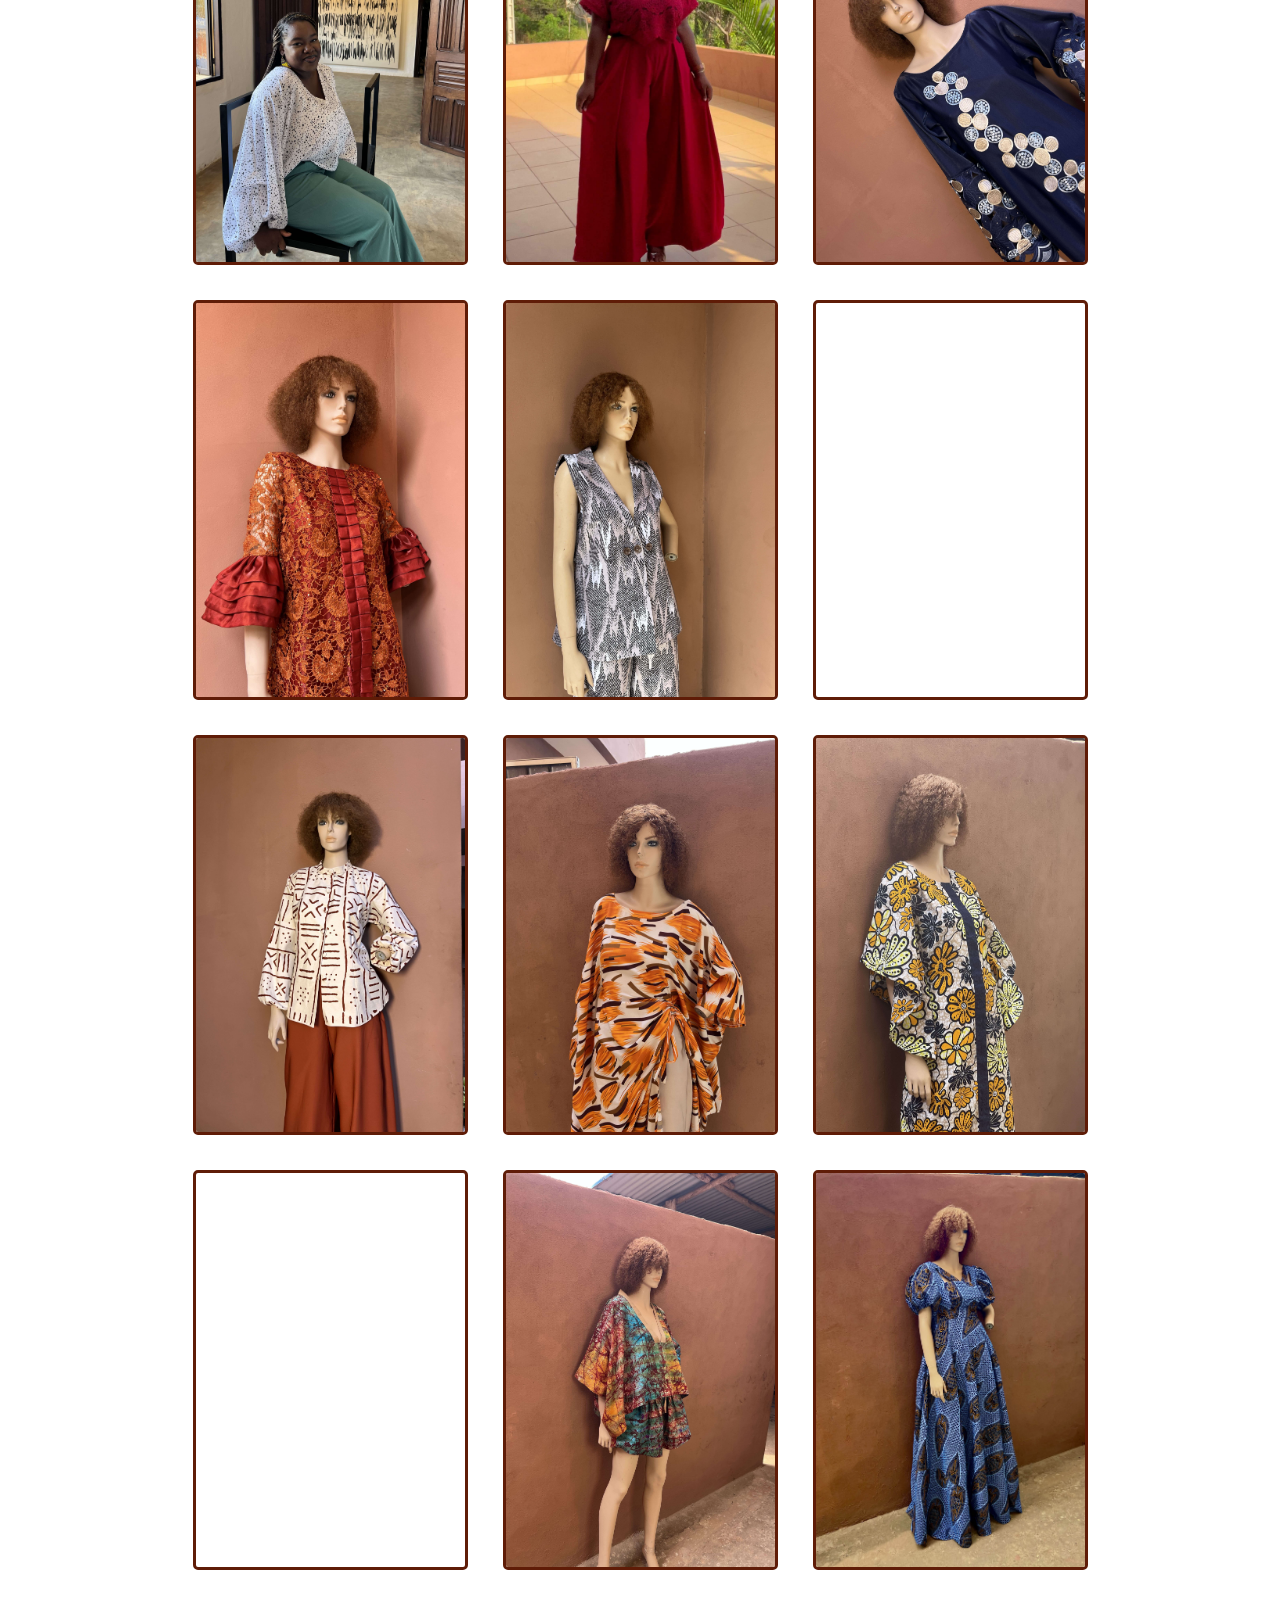
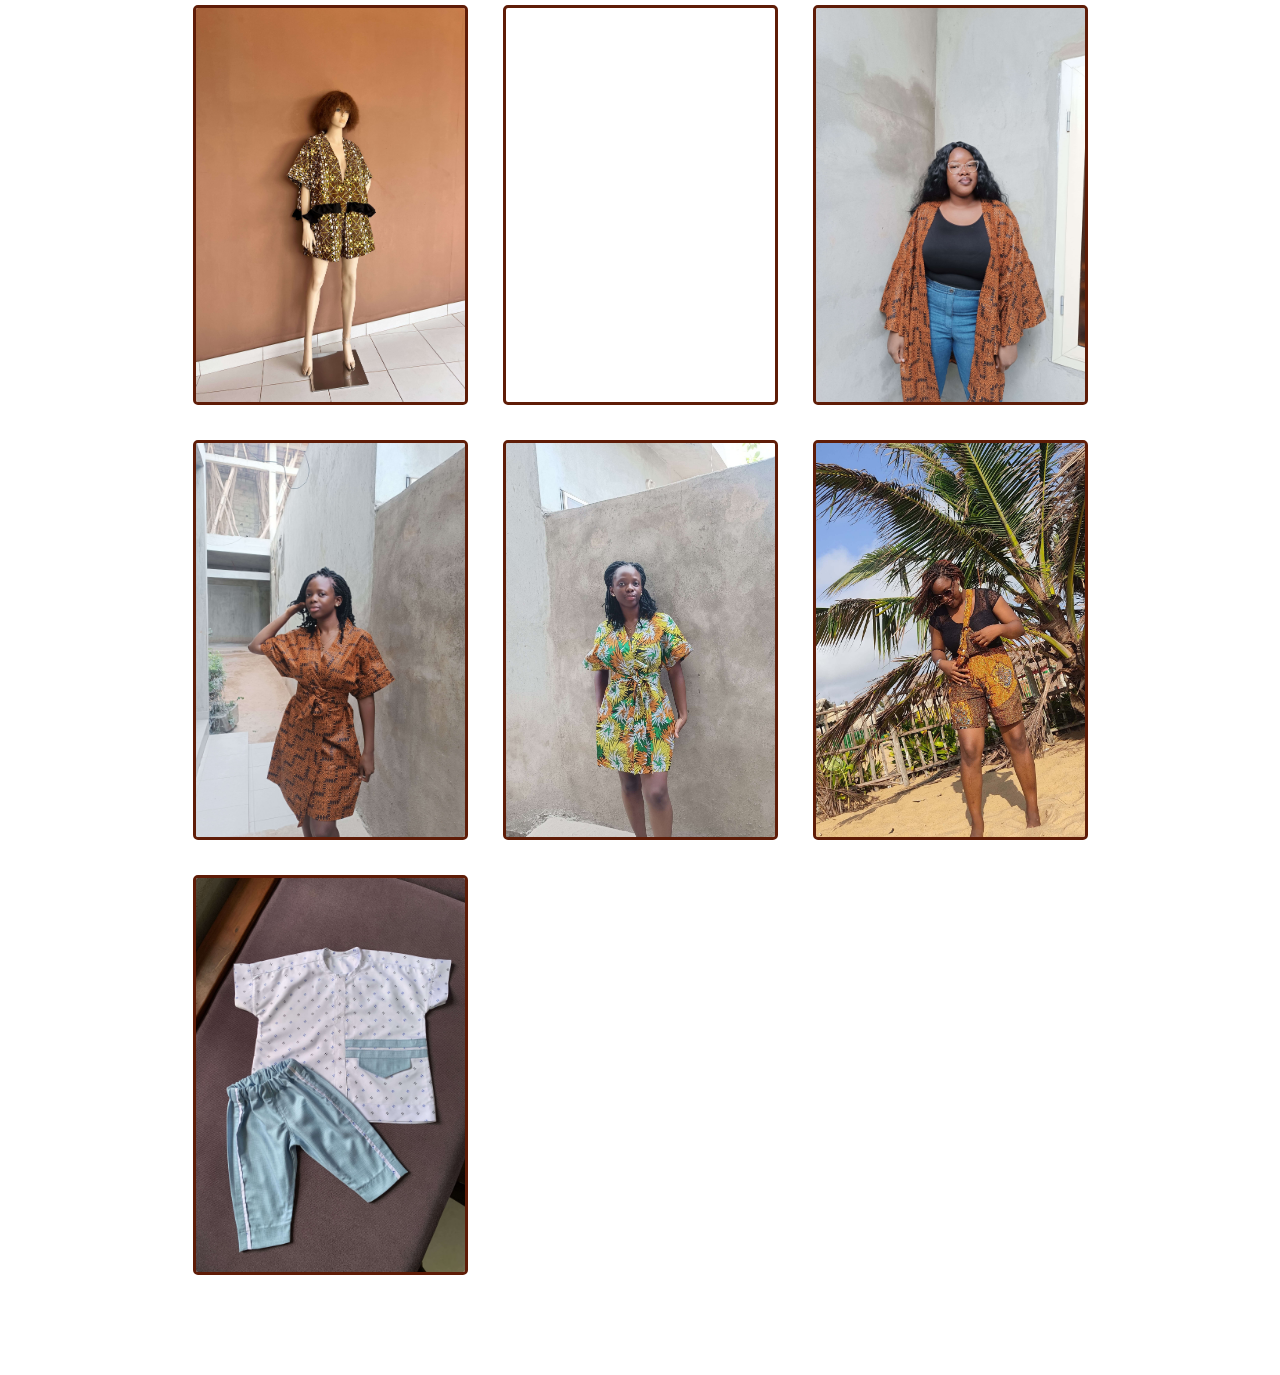
==== commit 4c04fe4b: "Added home button" ====
--- a/outfits.html
+++ b/outfits.html
@@ -16,7 +16,20 @@
         <img src="./assets/profile2.png" alt="Profile Image">
     </div>
 
-    <a class="page-title outfits" target="blank" href="http://">Outfits Made by Me!</a>
+    <div class="page-title">
+        <a href="index.html" rel="noopener noreferrer">
+            <svg width="16" height="14" viewBox="0 0 16 14" fill="none" xmlns="http://www.w3.org/2000/svg">
+                <g clip-path="url(#clip0_1385_84)">
+                    <path d="M8.17376 2.16505C8.12724 2.12054 8.06533 2.0957 8.00095 2.0957C7.93657 2.0957 7.87466 2.12054 7.82814 2.16505L2.07501 7.66099C2.05058 7.68436 2.03114 7.71244 2.01787 7.74354C2.00461 7.77464 1.99779 7.80811 1.99782 7.84192L1.99689 13C1.99689 13.2653 2.10224 13.5196 2.28978 13.7072C2.47732 13.8947 2.73167 14 2.99689 14H6.00001C6.13262 14 6.2598 13.9474 6.35357 13.8536C6.44733 13.7598 6.50001 13.6327 6.50001 13.5V9.25005C6.50001 9.18374 6.52635 9.12016 6.57324 9.07327C6.62012 9.02639 6.68371 9.00005 6.75001 9.00005H9.25001C9.31632 9.00005 9.37991 9.02639 9.42679 9.07327C9.47367 9.12016 9.50001 9.18374 9.50001 9.25005V13.5C9.50001 13.6327 9.55269 13.7598 9.64646 13.8536C9.74023 13.9474 9.8674 14 10 14H13.0019C13.2671 14 13.5215 13.8947 13.709 13.7072C13.8965 13.5196 14.0019 13.2653 14.0019 13V7.84192C14.0019 7.80811 13.9951 7.77464 13.9818 7.74354C13.9686 7.71244 13.9491 7.68436 13.9247 7.66099L8.17376 2.16505Z" fill="#5F1C07"/>
+                    <path d="M15.3409 6.62969L13.0034 4.39344V1C13.0034 0.867392 12.9508 0.740215 12.857 0.646447C12.7632 0.552678 12.6361 0.5 12.5034 0.5H11.0034C10.8708 0.5 10.7437 0.552678 10.6499 0.646447C10.5561 0.740215 10.5034 0.867392 10.5034 1V2L8.69345 0.269375C8.52407 0.098125 8.2722 0 8.00001 0C7.72876 0 7.47751 0.098125 7.30814 0.269688L0.661262 6.62906C0.466887 6.81656 0.442512 7.125 0.619387 7.32812C0.663803 7.3794 0.718187 7.42109 0.77923 7.45068C0.840273 7.48027 0.906698 7.49712 0.974462 7.50022C1.04223 7.50332 1.10991 7.4926 1.1734 7.46871C1.23689 7.44481 1.29485 7.40825 1.34376 7.36125L7.82814 1.165C7.87466 1.12049 7.93656 1.09565 8.00095 1.09565C8.06533 1.09565 8.12724 1.12049 8.17376 1.165L14.6588 7.36125C14.7543 7.45286 14.8822 7.50285 15.0146 7.50028C15.1469 7.4977 15.2728 7.44276 15.3647 7.3475C15.5566 7.14875 15.5406 6.82062 15.3409 6.62969Z" fill="#5F1C07"/>
+                </g>
+            </svg>
+        </a>
+       
+        <p class="outfits">Outfits Made by Me!</p>
+    </div>
+    
+
 
     <div class="items-ctn outfits">
         <img src="outfits/1.jpg">
--- a/pages.css
+++ b/pages.css
@@ -17,6 +17,27 @@
     position: fixed;
     top: 0;
     right: 5vw;
+    display: flex;
+    gap: 35px;
+    align-items: center;
+}
+
+.page-title a {
+    display: block;
+    margin-top: 12px;
+}
+
+.page-title a svg {
+    width: 40px;
+    height: 50px;
+    transition: all 0.3s ease-in-out;
+}
+
+.page-title a svg:hover {
+    transform: scale(1.1) translateY(-1px);
+}
+
+.page-title p {
     text-decoration: none;
     color: #FFFFFF;
     font-size: 18px;
@@ -30,10 +51,9 @@
     background-image: url("./assets/btn-bg-orange.png");
     background-position: 0%;
     background-size: 150%;
-    transition: all 0.3s ease-in;
-}
-
-.page-title.outfits {
+}
+
+.page-title p.outfits {
     background-image: url("./assets/btn-bg-wine.png");
 }
 
@@ -64,10 +84,6 @@
 }
 
 @media screen and (max-width: 1000px) {
-    .page-title {
-        font-size: 15px;
-    }
-
     .items-ctn {
         display: grid;
         grid-template-columns: repeat(auto-fill, 205px);
@@ -84,7 +100,23 @@
 
 @media screen and (max-width: 640px) {
     .page-title {
+        top: 0 !important;
+        gap: 25px;
+        padding: 0;
+    }
+
+    .page-title p {
         font-size: 15px;
+        padding: 15px 40px;
+    }
+
+    .page-title a {
+        margin-top: 6px;
+    }
+
+    .page-title a svg {
+        width: 30px;
+        height: 40px;
     }
 
     .items-ctn {
